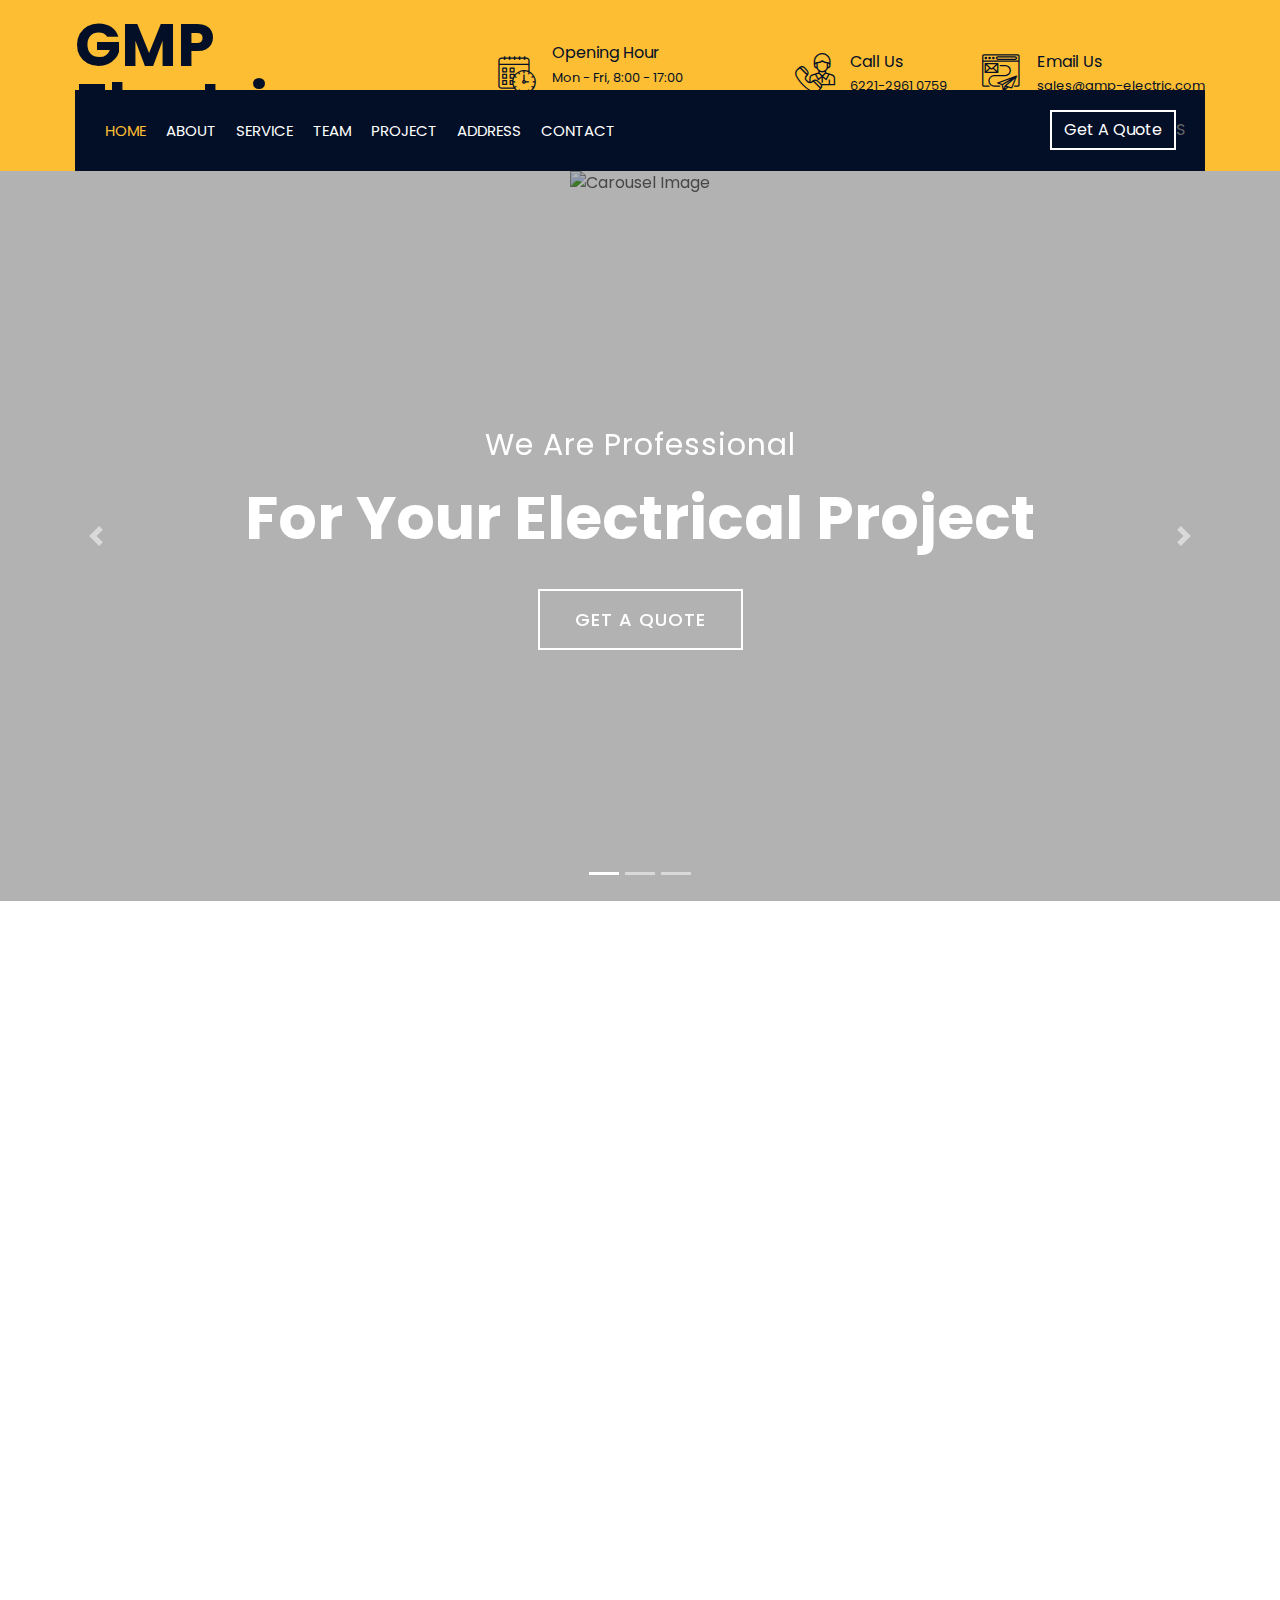
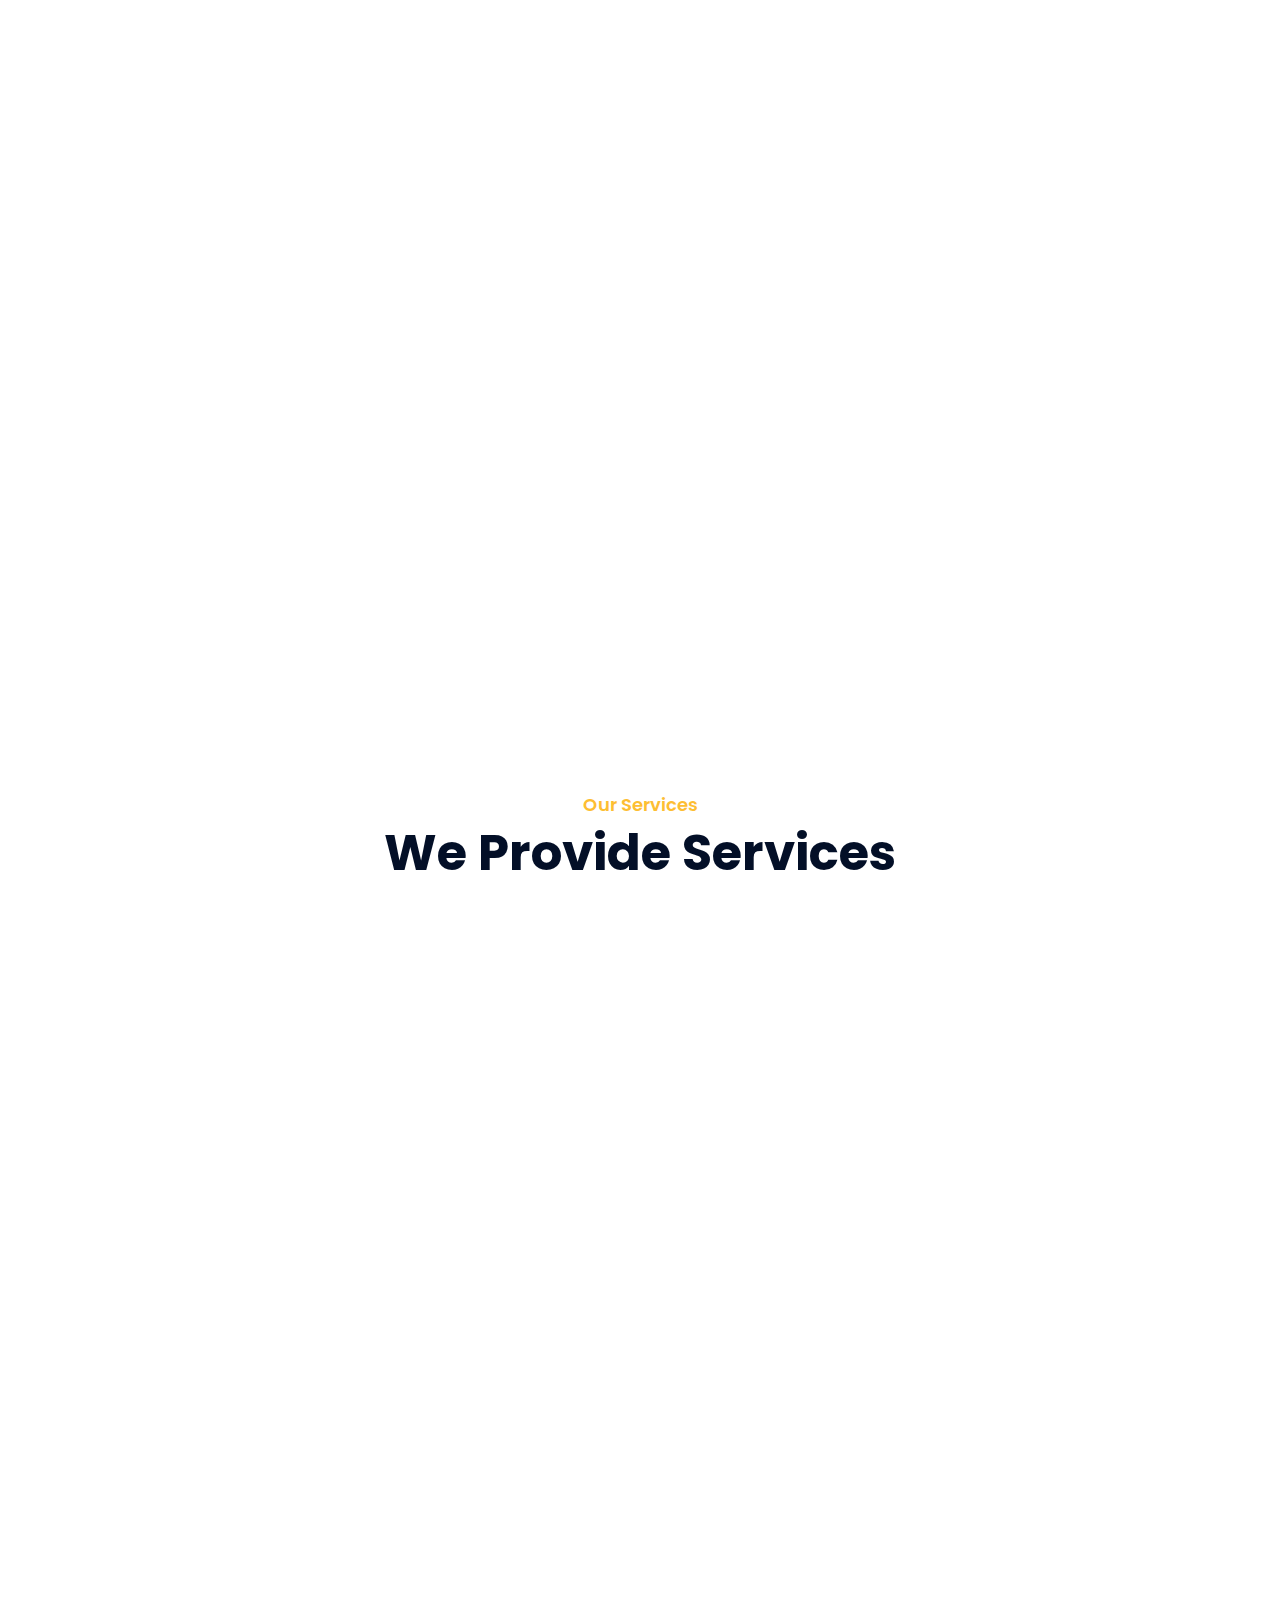
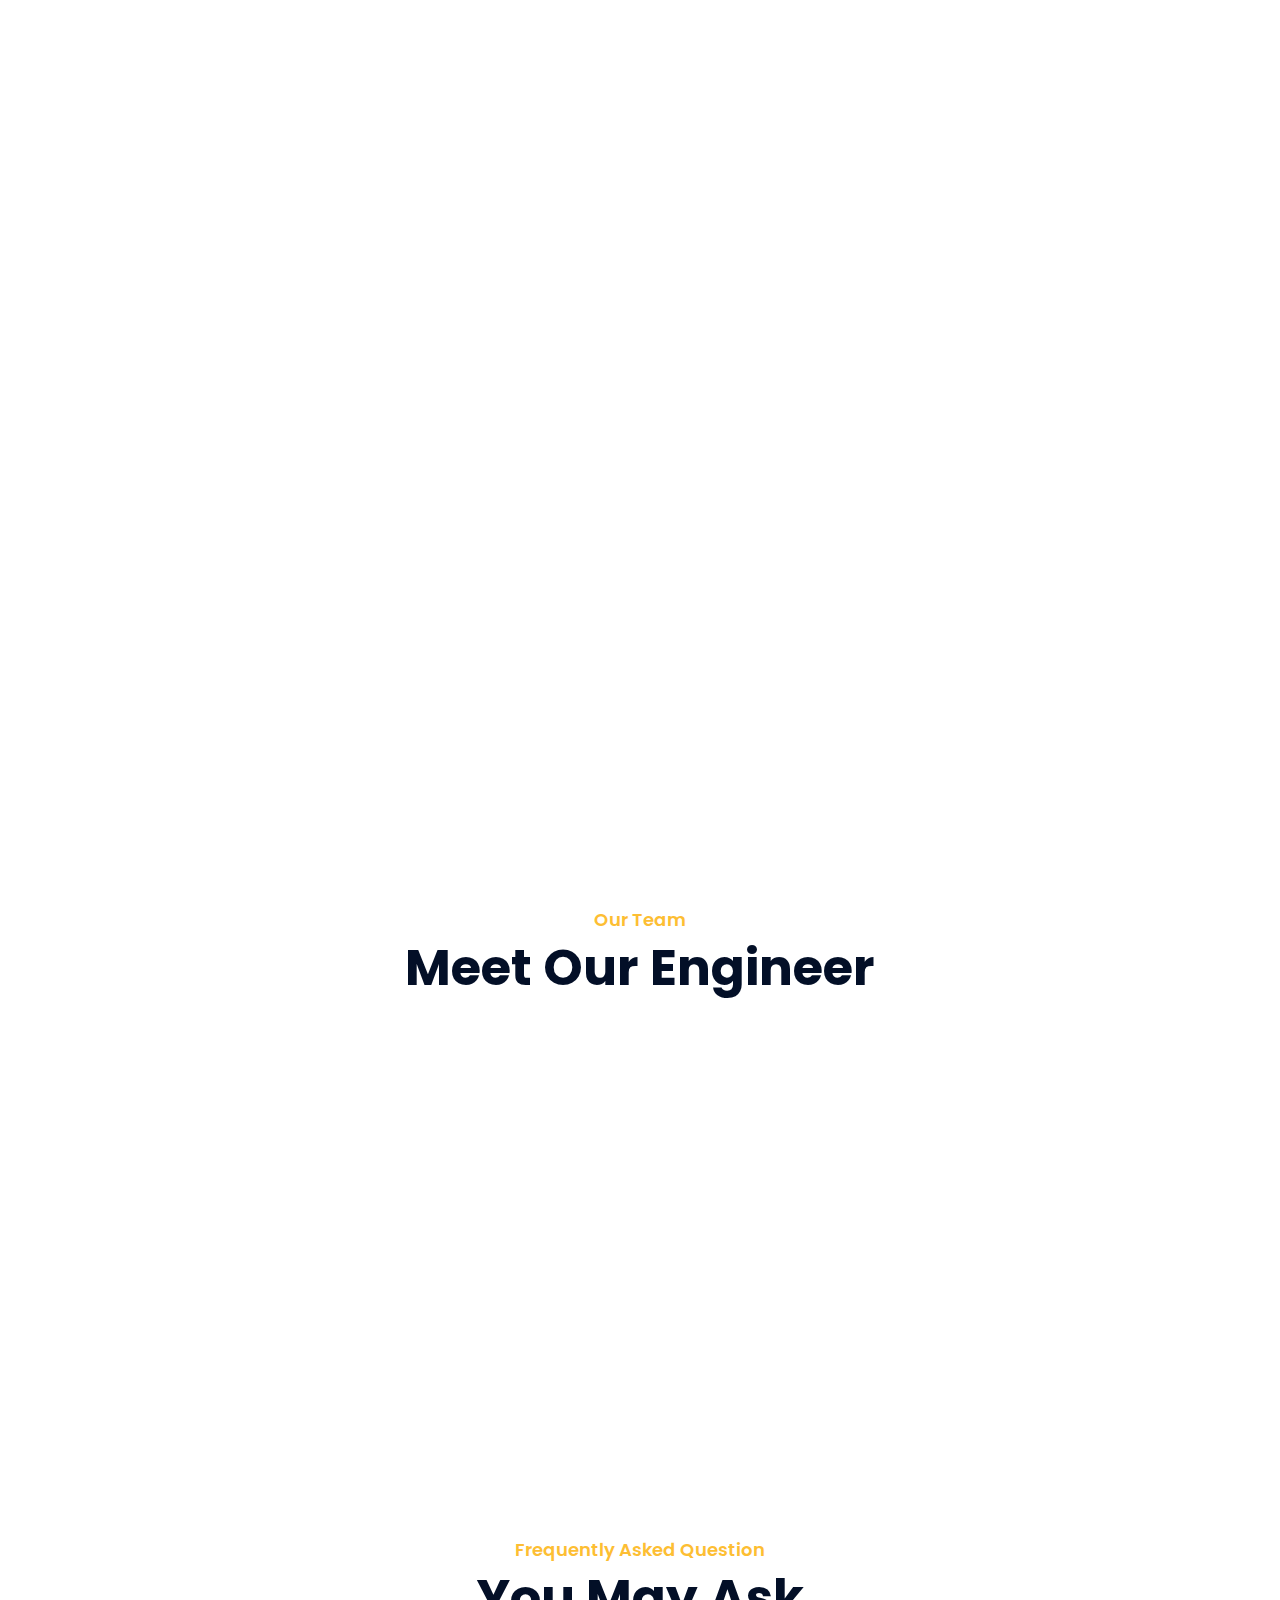
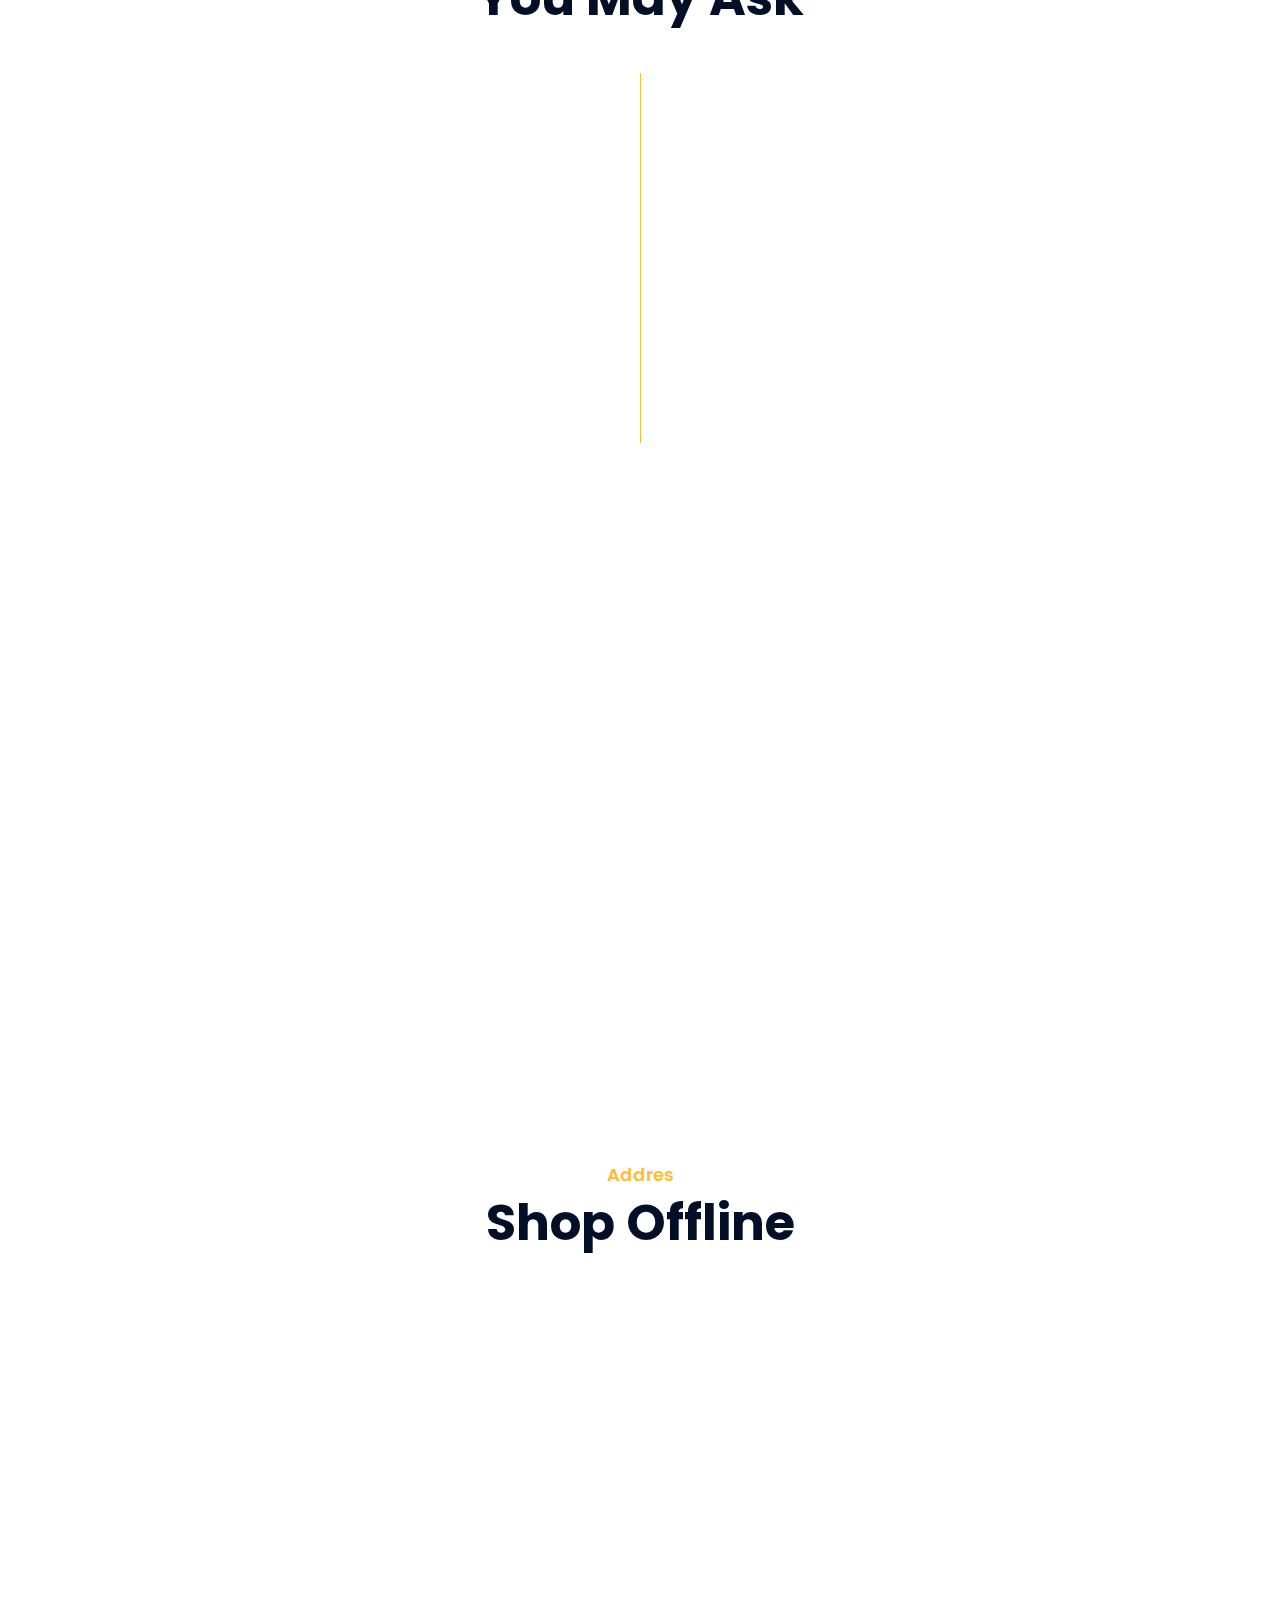
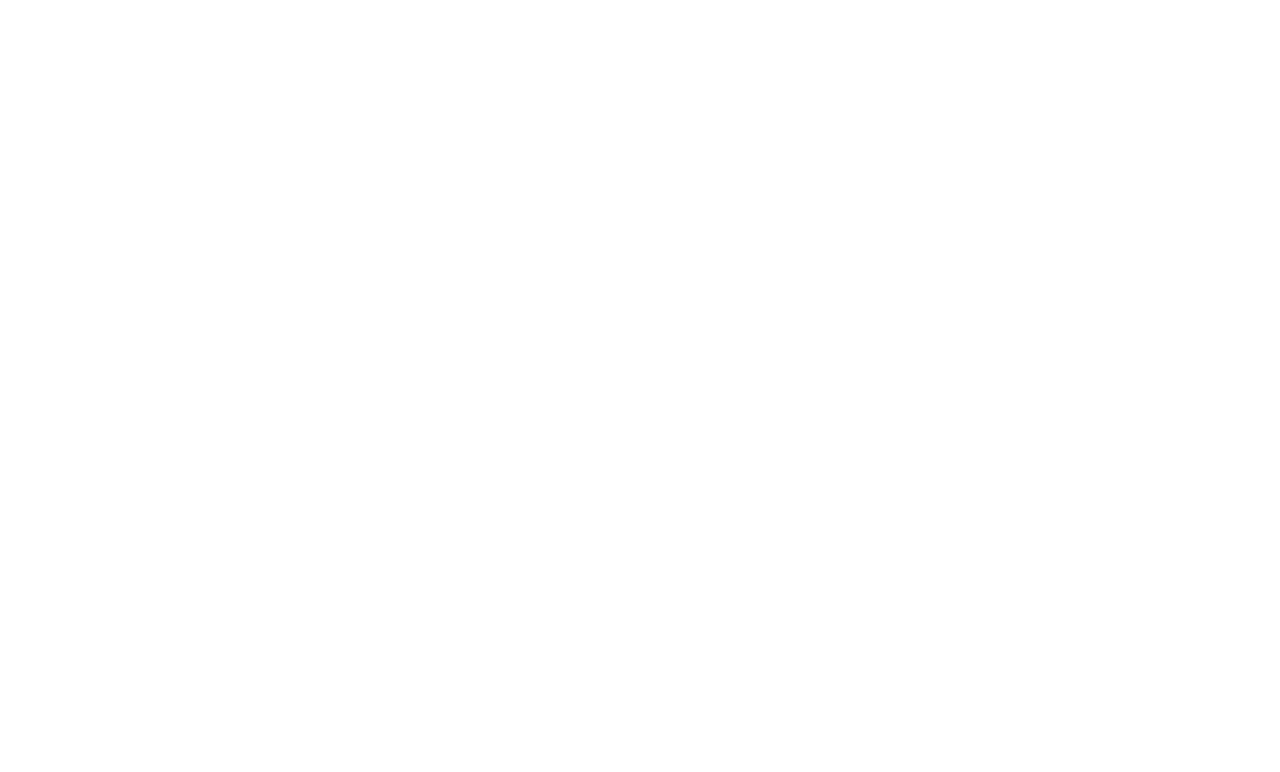
==== index.html @ 28e9c389 "first commit" ====
<!DOCTYPE html>
<html lang="en">
    <head>
        <meta charset="utf-8">
        <title>GMP Electric</title>
        <meta content="width=device-width, initial-scale=1.0" name="viewport">
        <meta content="Construction Company Website Template" name="keywords">
        <meta content="Construction Company Website Template" name="description">

        <!-- Favicon -->
        <link href="img/favicon.ico" rel="icon">

        <!-- Google Font -->
        <link href="https://fonts.googleapis.com/css2?family=Poppins:wght@100;200;300;400;500;600;700;800;900&display=swap" rel="stylesheet">

        <!-- CSS Libraries -->
        <link href="https://stackpath.bootstrapcdn.com/bootstrap/4.4.1/css/bootstrap.min.css" rel="stylesheet">
        <link href="https://cdnjs.cloudflare.com/ajax/libs/font-awesome/5.10.0/css/all.min.css" rel="stylesheet">
        <link href="lib/flaticon/font/flaticon.css" rel="stylesheet"> 
        <link href="lib/animate/animate.min.css" rel="stylesheet">
        <link href="lib/owlcarousel/assets/owl.carousel.min.css" rel="stylesheet">
        <link href="lib/lightbox/css/lightbox.min.css" rel="stylesheet">
        <link href="lib/slick/slick.css" rel="stylesheet">
        <link href="lib/slick/slick-theme.css" rel="stylesheet">

        <!-- Template Stylesheet -->
        <link href="css/style.css" rel="stylesheet">
    </head>

    <body>
        <div class="wrapper">
            <!-- Top Bar Start -->
            <div class="top-bar">
                <div class="container-fluid">
                    <div class="row align-items-center">
                        <div class="col-lg-4 col-md-12">
                            <div class="logo">
                                <a href="index.html">
                                    <h1>GMP Electric</h1>
                                    <!-- <img src="img/logo.jpg" alt="Logo"> -->
                                </a>
                            </div>
                        </div>
                        <div class="col-lg-8 col-md-7 d-none d-lg-block">
                            <div class="row">
                                <div class="col-4">
                                    <div class="top-bar-item">
                                        <div class="top-bar-icon">
                                            <i class="flaticon-calendar"></i>
                                        </div>
                                        <div class="top-bar-text">
                                            <h3>Opening Hour</h3>
                                            <p>Mon - Fri, 8:00 - 17:00</p>
                                            <p>Saturday, 8:00 - 14:00</p>
                                        </div>
                                    </div>
                                </div>
                                <div class="col-4">
                                    <div class="top-bar-item">
                                        <div class="top-bar-icon">
                                            <i class="flaticon-call"></i>
                                        </div>
                                        <div class="top-bar-text">
                                            <h3>Call Us</h3>
                                            <p>6221-2961 0759</p>
                                        </div>
                                    </div>
                                </div>
                                <div class="col-4">
                                    <div class="top-bar-item">
                                        <div class="top-bar-icon">
                                            <i class="flaticon-send-mail"></i>
                                        </div>
                                        <div class="top-bar-text">
                                            <h3>Email Us</h3>
                                            <p>sales@gmp-electric.com</p>
                                        </div>
                                    </div>
                                </div>
                            </div>
                        </div>
                    </div>
                </div>
            </div>
            <!-- Top Bar End -->

            <!-- Nav Bar Start -->
            <div class="nav-bar">
                <div class="container-fluid">
                    <nav class="navbar navbar-expand-lg bg-dark navbar-dark">
                        <a href="#" class="navbar-brand">MENU</a>
                        <button type="button" class="navbar-toggler" data-toggle="collapse" data-target="#navbarCollapse">
                            <span class="navbar-toggler-icon"></span>
                        </button>

                        <div class="collapse navbar-collapse justify-content-between" id="navbarCollapse">
                            <div class="navbar-nav mr-auto">
                                <a href="index.html" class="nav-item nav-link active">Home</a>
                                <a href="#about" class="nav-item nav-link">About</a>
                                <a href="#service" class="nav-item nav-link">Service</a>
                                <a href="#team" class="nav-item nav-link">Team</a>
                                <a href="#portfolio" class="nav-item nav-link">Project</a>
                                <a href="#addres" class="nav-item nav-link">Address</a>
                                <a href="#contact" class="nav-item nav-link">Contact</a>
                            </div>
                            <div class="ml-auto">
                                <a class="btn" href="#">Get A Quote</a>
                            </div>
                        </div>S
                    </nav>
                </div>
            </div>
            <!-- Nav Bar End -->


            <!-- Carousel Start -->
            <div id="carousel" class="carousel slide" data-ride="carousel">
                <ol class="carousel-indicators">
                    <li data-target="#carousel" data-slide-to="0" class="active"></li>
                    <li data-target="#carousel" data-slide-to="1"></li>
                    <li data-target="#carousel" data-slide-to="2"></li>
                </ol>
                <div class="carousel-inner">
                    <div class="carousel-item active">
                        <img src="https://www.iimtindia.net/Blog/wp-content/uploads/2021/05/Top-skills-of-a-sucessful-field-engineer-1.jpg" alt="Carousel Image">
                        <div class="carousel-caption">
                            <p class="animated fadeInRight">We Are Professional</p>
                            <h1 class="animated fadeInLeft">For Your Electrical Project</h1>
                            <a class="btn animated fadeInUp" href="https://bit.ly/3roBk8y">Get A Quote</a>
                        </div>
                    </div>

                    <div class="carousel-item">
                        <img src="https://www.prsjobs.com/rails/active_storage/blobs/eyJfcmFpbHMiOnsibWVzc2FnZSI6IkJBaHBBMkxCQWc9PSIsImV4cCI6bnVsbCwicHVyIjoiYmxvYl9pZCJ9fQ==--d63d14b470e31f19c8256f82bc6c513362988da8/eng.jpg" alt="Carousel Image">
                        <div class="carousel-caption">
                            <p class="animated fadeInRight">Professional Builder</p>
                            <h1 class="animated fadeInLeft">A Trusted Business Partner Since 2001</h1>
                            <a class="btn animated fadeInUp" href="https://bit.ly/3roBk8y">Get A Quote</a>
                        </div>
                    </div>

                    <div class="carousel-item">
                        <img src="https://jagad.id/wp-content/uploads/2020/11/Service-Panel-Listrik.jpeg" alt="Carousel Image">
                        <div class="carousel-caption">
                            <p class="animated fadeInRight">We Are Trusted</p>
                            <h1 class="animated fadeInLeft">For Your Electrical Project</h1>
                            <a class="btn animated fadeInUp" href="https://bit.ly/3roBk8y">Get A Quote</a>
                        </div>
                    </div>
                </div>

                <a class="carousel-control-prev" href="#carousel" role="button" data-slide="prev">
                    <span class="carousel-control-prev-icon" aria-hidden="true"></span>
                    <span class="sr-only">Previous</span>
                </a>
                <a class="carousel-control-next" href="#carousel" role="button" data-slide="next">
                    <span class="carousel-control-next-icon" aria-hidden="true"></span>
                    <span class="sr-only">Next</span>
                </a>
            </div>
            <!-- Carousel End -->


            <!-- Feature Start-->
            <div class="feature wow fadeInUp" data-wow-delay="0.1s">
                <div class="container-fluid">
                    <div class="row align-items-center">
                        <div class="col-lg-4 col-md-12">
                            <div class="feature-item">
                                <div class="feature-icon">
                                    <i class="flaticon-worker"></i>
                                </div>
                                <div class="feature-text">
                                    <h3>Expert Worker</h3>
                                    <p>Lorem ipsum dolor sit amet elit. Phasus nec pretim ornare velit non</p>
                                </div>
                            </div>
                        </div>
                        <div class="col-lg-4 col-md-12">
                            <div class="feature-item">
                                <div class="feature-icon">
                                    <i class="flaticon-building"></i>
                                </div>
                                <div class="feature-text">
                                    <h3>Quality Work</h3>
                                    <p>Quality work is the service/task one completes successfully within the estimated time, </p>
                                </div>
                            </div>
                        </div>
                        <div class="col-lg-4 col-md-12">
                            <div class="feature-item">
                                <div class="feature-icon">
                                    <i class="flaticon-call"></i>
                                </div>
                                <div class="feature-text">
                                    <h3>24/7 Support</h3>
                                    <p>24/7 support means customers can get help and find answers to questions as soon as they come up—24/7 and in real-time.</p>
                                </div>
                            </div>
                        </div>
                    </div>
                </div>
            </div>
            <!-- Feature End-->


            <!-- About Start -->
            <div class="about wow fadeInUp" data-wow-delay="0.1s" id="about">
                <div class="container">
                    <div class="row align-items-center">
                        <div class="col-lg-5 col-md-6">
                            <br><br>
                            <div class="about-img">
                                <img src="img/about.jpg" alt="Image">
                            </div>
                        </div>
                        <div class="col-lg-7 col-md-6">
                            <div class="section-header text-left">
                                <p>Welcome to GMP Electric</p>
                                <h2>21 Years Experience</h2>
                            </div>
                            <div class="about-text">
                                <p>
                                    PT Global Multiparts was formally set up as a Private company under the Indonesian Law on 19th September 2007. Formerly, 
                                    The company was known as Jababeka Elektrik a Pioneer in industrial Electrical and automation Supplier in Cikarang. 
                                <p>It was formed accommodate the rapid growing of our corporate customers, 
                                    while Jababeka Elektrik remain its existence to serve in retail Business.</p>
                                
                                <a class="btn" href="">Learn More</a>&nbsp<a class="btn" href="https://drive.google.com/file/d/1lYkPtadke60CgSMTHGoZmh7MObOpeyig/view?usp=sharing">Download</a>
                            </div>
                        </div>
                    </div>
                </div>
            </div>
            <!-- About End -->


            <!-- Fact Start -->
            <div class="fact">
                <div class="container-fluid">
                    <div class="row counters">
                        <div class="col-md-6 fact-left wow slideInLeft">
                            <div class="row">
                                <div class="col-6">
                                    <div class="fact-icon">
                                        <i class="flaticon-worker"></i>
                                    </div>
                                    <div class="fact-text">
                                        <h2 data-toggle="counter-up">804</h2>
                                        <p>Expert Workers</p>
                                    </div>
                                </div>
                                <div class="col-6">
                                    <div class="fact-icon">
                                        <i class="flaticon-building"></i>
                                    </div>
                                    <div class="fact-text">
                                        <h2 data-toggle="counter-up">1020</h2>
                                        <p>Happy Clients</p>
                                    </div>
                                </div>
                            </div>
                        </div>
                        <div class="col-md-6 fact-right wow slideInRight">
                            <div class="row">
                                <div class="col-6">
                                    <div class="fact-icon">
                                        <i class="flaticon-address"></i>
                                    </div>
                                    <div class="fact-text">
                                        <h2 data-toggle="counter-up">1106</h2>
                                        <p>Completed Projects</p>
                                    </div>
                                </div>
                                <div class="col-6">
                                    <div class="fact-icon">
                                        <i class="flaticon-crane"></i>
                                    </div>
                                    <div class="fact-text">
                                        <h2 data-toggle="counter-up">1109</h2>
                                        <p>Running Projects</p>
                                    </div>
                                </div>
                            </div>
                        </div>
                    </div>
                </div>
            </div>
            <!-- Fact End -->


            <!-- Service Start -->
            <div class="service" id="service">
                <div class="container">
                    <div class="section-header text-center">
                        <br><br>
                        <p>Our Services</p>
                        <h2>We Provide Services</h2>
                    </div>
                    <div class="row">
                        <div class="col-lg-4 col-md-6 wow fadeInUp" data-wow-delay="0.1s">
                            <div class="service-item">
                                <div class="service-img">
                                    <img src="img/service-1.jpg" alt="Image">
                                    <div class="service-overlay">
                                        <p>
                                            IEC’s shop technicians are factory trained and certified by major manufacturers to perform complete electrical/mechanical repairs and modifications on any AC/DC motor, power transmission, pump, blower, hoist, servo, and specialized OEM apparatus.
                                        </p>
                                    </div>
                                </div>
                                <div class="service-text">
                                    <h3>Motor Shop</h3>
                                    <a class="btn" href="img/service-1.jpg" data-lightbox="service">+</a>
                                </div>
                            </div>
                        </div>
                        <div class="col-lg-4 col-md-6 wow fadeInUp" data-wow-delay="0.2s">
                            <div class="service-item">
                                <div class="service-img">
                                    <img src="img/service-2.jpg" alt="Image">
                                    <div class="service-overlay">
                                        <p>
                                            Whether it’s a new construction, renovation or expansion project. IEC’s team of highly trained,
                                             certified electrical contracting personnel can design, build and complete your project to your specification and on schedule.  </p>
                                    </div>
                                </div>
                                <div class="service-text">
                                    <h3>Electrical Contracting</h3>
                                    <a class="btn" href="img/service-2.jpg" data-lightbox="service">+</a>
                                </div>
                            </div>
                        </div>
                        <div class="col-lg-4 col-md-6 wow fadeInUp" data-wow-delay="0.3s">
                            <div class="service-item">
                                <div class="service-img">
                                    <img src="img/service-3.jpg" alt="Image">
                                    <div class="service-overlay">
                                        <p>
                                            Generators, engines, welder/plasma, RV generators, battery chargers and preventative maintenance. 
                                            IEC’s factory certified technicians will make sure your equipment is operating to factory specifications.
                                        </p>
                                    </div>
                                </div>
                                <div class="service-text">
                                    <h3>Welder Generator Services</h3>
                                    <a class="btn" href="img/service-3.jpg" data-lightbox="service">+</a>
                                </div>
                            </div>
                        </div>
                        <div class="col-lg-4 col-md-6 wow fadeInUp" data-wow-delay="0.4s">
                            <div class="service-item">
                                <div class="service-img">
                                    <img src="img/service-4.jpg" alt="Image">
                                    <div class="service-overlay">
                                        <p>
                                            When your line is down or equipment needs troubleshooting our certified technicians are on call 24 hours a day, 7 days a week to help get your business running again as quickly as possible.   </p>
                                    </div>
                                </div>
                                <div class="service-text" id="portfolio">
                                    <h3>Industrial Field Services</h3>
                                    <a class="btn" href="img/service-4.jpg" data-lightbox="service">+</a>
                                </div>
                            </div>
                        </div>
                        <div class="col-lg-4 col-md-6 wow fadeInUp" data-wow-delay="0.5s">
                            <div class="service-item">
                                <div class="service-img">
                                    <img src="img/service-5.jpg" alt="Image">
                                    <div class="service-overlay">
                                        <p>
                                            We’re proud to offer every electrical service needed to keep your industrial facilities and manufacturing plants running at maximum efficiency. At Industrial Electrical Company, our experts have experience with the following industries and equipment:
                                        </p>
                                    </div>
                                </div>
                                <div class="service-text">
                                    <h3>Fixing & Support</h3>
                                    <a class="btn" href="img/service-5.jpg" data-lightbox="service">+</a>
                                </div>
                            </div>
                        </div>
                        <div class="col-lg-4 col-md-6 wow fadeInUp" data-wow-delay="0.6s">
                            <div class="service-item">
                                <div class="service-img">
                                    <img src="img/service-6.jpg" alt="Image">
                                    <div class="service-overlay">
                                        <p>
                                            We’re proud to offer every electrical service needed to keep your industrial facilities and manufacturing plants running at maximum efficiency. At Industrial Electrical Company, our experts have experience with the following industries and equipment:
                                        </p>
                                    </div>
                                </div>
                                <div class="service-text">
                                    <h3>Industrial Training</h3>
                                    <a class="btn" href="img/service-6.jpg" data-lightbox="service">+</a>
                                </div>
                            </div>
                        </div>
                    </div>
                </div>
            </div>
            <!-- Service End -->


            <!-- Video Start -->
            <div class="video wow fadeIn" data-wow-delay="0.1s">
                <div class="container">
                    <button type="button" class="btn-play" data-toggle="modal" data-src="https://www.youtube.com/embed/RhtAoQL2NcY" data-target="#videoModal">
                        <span></span>
                    </button>
                </div>
            </div>
            
            <div class="modal fade" id="videoModal" tabindex="-1" role="dialog" aria-labelledby="exampleModalLabel" aria-hidden="true">
                <div class="modal-dialog" role="document">
                    <div class="modal-content">
                        <div class="modal-body">
                            <button type="button" class="close" data-dismiss="modal" aria-label="Close">
                                <span aria-hidden="true">&times;</span>
                            </button>        
                            <!-- 16:9 aspect ratio -->
                            <div class="embed-responsive embed-responsive-16by9">
                                <iframe class="embed-responsive-item" src="" id="video"  allowscriptaccess="always" allow="autoplay"></iframe>
                            </div>
                        </div>
                    </div>
                </div>
            </div>
            <!-- Video End -->


            <!-- Team Start -->
            <div class="team" id="team">
                <div class="container">
                    <div class="section-header text-center">
                        <br><br>
                        <p>Our Team</p>
                        <h2>Meet Our Engineer</h2>
                    </div>
                    <div class="row">
                        <div class="col-lg-3 col-md-6 wow fadeInUp" data-wow-delay="0.1s">
                            <div class="team-item">
                                <div class="team-img">
                                    <img src="img/team-1.jpg" alt="Team Image">
                                </div>
                                <div class="team-text">
                                    <h2>Arza Ningrum</h2>
                                    <p>CHIEF ENGINEER</p>
                                </div>
                                <div class="team-social">
                                    <a class="social-tw" href=""><i class="fab fa-twitter"></i></a>
                                    <a class="social-fb" href=""><i class="fab fa-facebook-f"></i></a>
                                    <a class="social-li" href=""><i class="fab fa-linkedin-in"></i></a>
                                    <a class="social-in" href=""><i class="fab fa-instagram"></i></a>
                                </div>
                            </div>
                        </div>
                        <div class="col-lg-3 col-md-6 wow fadeInUp" data-wow-delay="0.2s">
                            <div class="team-item">
                                <div class="team-img">
                                    <img src="img/team-2.jpg" alt="Team Image">
                                </div>
                                <div class="team-text">
                                    <h2>Avion Jiwantara</h2>
                                    <p>PREVENTIVE MAINTENANCE</p>
                                </div>
                                <div class="team-social">
                                    <a class="social-tw" href=""><i class="fab fa-twitter"></i></a>
                                    <a class="social-fb" href=""><i class="fab fa-facebook-f"></i></a>
                                    <a class="social-li" href=""><i class="fab fa-linkedin-in"></i></a>
                                    <a class="social-in" href=""><i class="fab fa-instagram"></i></a>
                                </div>
                            </div>
                        </div>
                        <div class="col-lg-3 col-md-6 wow fadeInUp" data-wow-delay="0.3s">
                            <div class="team-item">
                                <div class="team-img">
                                    <img src="img/team-3.jpg" alt="Team Image">
                                </div>
                                <div class="team-text">
                                    <h2>Rizki</h2>
                                    <p>DESIGNER</p>
                                </div>
                                <div class="team-social">
                                    <a class="social-tw" href=""><i class="fab fa-twitter"></i></a>
                                    <a class="social-fb" href=""><i class="fab fa-facebook-f"></i></a>
                                    <a class="social-li" href=""><i class="fab fa-linkedin-in"></i></a>
                                    <a class="social-in" href=""><i class="fab fa-instagram"></i></a>
                                </div>
                            </div>
                        </div>
                        <div class="col-lg-3 col-md-6 wow fadeInUp" data-wow-delay="0.4s">
                            <div class="team-item">
                                <div class="team-img">
                                    <img src="img/team-4.jpg" alt="Team Image">
                                </div>
                                <div class="team-text">
                                    <h2>Yahya</h2>
                                    <p>CLERICAL</p>
                                </div>
                                <div class="team-social">
                                    <a class="social-tw" href=""><i class="fab fa-twitter"></i></a>
                                    <a class="social-fb" href=""><i class="fab fa-facebook-f"></i></a>
                                    <a class="social-li" href=""><i class="fab fa-linkedin-in"></i></a>
                                    <a class="social-in" href=""><i class="fab fa-instagram"></i></a>
                                </div>
                            </div>
                        </div>
                    </div>
                </div>
            </div>
            <!-- Team End -->
            

            <!-- FAQs Start -->
            <div class="faqs">
                <div class="container">
                    <div class="section-header text-center">
                        <p>Frequently Asked Question</p>
                        <h2>You May Ask</h2>
                    </div>
                    <div class="row">
                        <div class="col-md-6">
                            <div id="accordion-1">
                                <div class="card wow fadeInLeft" data-wow-delay="0.1s">
                                    <div class="card-header">
                                        <a class="card-link collapsed" data-toggle="collapse" href="#collapseOne">
                                            Lorem ipsum dolor sit amet?
                                        </a>
                                    </div>
                                    <div id="collapseOne" class="collapse" data-parent="#accordion-1">
                                        <div class="card-body">
                                            Lorem ipsum dolor sit amet, consectetur adipiscing elit. Phasellus nec pretium mi. Curabitur facilisis ornare velit non.
                                        </div>
                                    </div>
                                </div>
                                <div class="card wow fadeInLeft" data-wow-delay="0.2s">
                                    <div class="card-header">
                                        <a class="card-link collapsed" data-toggle="collapse" href="#collapseTwo">
                                            Lorem ipsum dolor sit amet?
                                        </a>
                                    </div>
                                    <div id="collapseTwo" class="collapse" data-parent="#accordion-1">
                                        <div class="card-body">
                                            Lorem ipsum dolor sit amet, consectetur adipiscing elit. Phasellus nec pretium mi. Curabitur facilisis ornare velit non.
                                        </div>
                                    </div>
                                </div>
                                <div class="card wow fadeInLeft" data-wow-delay="0.3s">
                                    <div class="card-header">
                                        <a class="card-link collapsed" data-toggle="collapse" href="#collapseThree">
                                            Lorem ipsum dolor sit amet?
                                        </a>
                                    </div>
                                    <div id="collapseThree" class="collapse" data-parent="#accordion-1">
                                        <div class="card-body">
                                            Lorem ipsum dolor sit amet, consectetur adipiscing elit. Phasellus nec pretium mi. Curabitur facilisis ornare velit non.
                                        </div>
                                    </div>
                                </div>
                                <div class="card wow fadeInLeft" data-wow-delay="0.4s">
                                    <div class="card-header">
                                        <a class="card-link collapsed" data-toggle="collapse" href="#collapseFour">
                                            Lorem ipsum dolor sit amet?
                                        </a>
                                    </div>
                                    <div id="collapseFour" class="collapse" data-parent="#accordion-1">
                                        <div class="card-body">
                                            Lorem ipsum dolor sit amet, consectetur adipiscing elit. Phasellus nec pretium mi. Curabitur facilisis ornare velit non.
                                        </div>
                                    </div>
                                </div>
                                <div class="card wow fadeInLeft" data-wow-delay="0.5s">
                                    <div class="card-header">
                                        <a class="card-link collapsed" data-toggle="collapse" href="#collapseFive">
                                            Lorem ipsum dolor sit amet?
                                        </a>
                                    </div>
                                    <div id="collapseFive" class="collapse" data-parent="#accordion-1">
                                        <div class="card-body">
                                            Lorem ipsum dolor sit amet, consectetur adipiscing elit. Phasellus nec pretium mi. Curabitur facilisis ornare velit non.
                                        </div>
                                    </div>
                                </div>
                            </div>
                        </div>
                        <div class="col-md-6">
                            <div id="accordion-2">
                                <div class="card wow fadeInRight" data-wow-delay="0.1s">
                                    <div class="card-header">
                                        <a class="card-link collapsed" data-toggle="collapse" href="#collapseSix">
                                            Lorem ipsum dolor sit amet?
                                        </a>
                                    </div>
                                    <div id="collapseSix" class="collapse" data-parent="#accordion-2">
                                        <div class="card-body">
                                            Lorem ipsum dolor sit amet, consectetur adipiscing elit. Phasellus nec pretium mi. Curabitur facilisis ornare velit non.
                                        </div>
                                    </div>
                                </div>
                                <div class="card wow fadeInRight" data-wow-delay="0.2s">
                                    <div class="card-header">
                                        <a class="card-link collapsed" data-toggle="collapse" href="#collapseSeven">
                                            Lorem ipsum dolor sit amet?
                                        </a>
                                    </div>
                                    <div id="collapseSeven" class="collapse" data-parent="#accordion-2">
                                        <div class="card-body">
                                            Lorem ipsum dolor sit amet, consectetur adipiscing elit. Phasellus nec pretium mi. Curabitur facilisis ornare velit non.
                                        </div>
                                    </div>
                                </div>
                                <div class="card wow fadeInRight" data-wow-delay="0.3s">
                                    <div class="card-header">
                                        <a class="card-link collapsed" data-toggle="collapse" href="#collapseEight">
                                            Lorem ipsum dolor sit amet?
                                        </a>
                                    </div>
                                    <div id="collapseEight" class="collapse" data-parent="#accordion-2">
                                        <div class="card-body">
                                            Lorem ipsum dolor sit amet, consectetur adipiscing elit. Phasellus nec pretium mi. Curabitur facilisis ornare velit non.
                                        </div>
                                    </div>
                                </div>
                                <div class="card wow fadeInRight" data-wow-delay="0.4s">
                                    <div class="card-header">
                                        <a class="card-link collapsed" data-toggle="collapse" href="#collapseNine">
                                            Lorem ipsum dolor sit amet?
                                        </a>
                                    </div>
                                    <div id="collapseNine" class="collapse" data-parent="#accordion-2">
                                        <div class="card-body">
                                            Lorem ipsum dolor sit amet, consectetur adipiscing elit. Phasellus nec pretium mi. Curabitur facilisis ornare velit non.
                                        </div>
                                    </div>
                                </div>
                                <div class="card wow fadeInRight" data-wow-delay="0.5s">
                                    <div class="card-header">
                                        <a class="card-link collapsed" data-toggle="collapse" href="#collapseTen">
                                            Lorem ipsum dolor sit amet?
                                        </a>
                                    </div>
                                    <div id="collapseTen" class="collapse" data-parent="#accordion-2">
                                        <div class="card-body">
                                            Lorem ipsum dolor sit amet, consectetur adipiscing elit. Phasellus nec pretium mi. Curabitur facilisis ornare velit non.
                                        </div>
                                    </div>
                                </div>
                            </div>
                        </div>
                    </div>
                </div>
            </div>
            <!-- FAQs End -->


            <!-- Testimonial Start -->
            <div class="testimonial wow fadeIn" data-wow-delay="0.1s">
                <div class="container">
                    <div class="row">
                        <div class="col-12">
                            <div class="testimonial-slider-nav">
                                <div class="slider-nav"><img src="img/testimonial-1.jpg" alt="Testimonial"></div>
                                <div class="slider-nav"><img src="img/testimonial-2.jpg" alt="Testimonial"></div>
                                <div class="slider-nav"><img src="img/testimonial-3.jpg" alt="Testimonial"></div>
                                <div class="slider-nav"><img src="img/testimonial-4.jpg" alt="Testimonial"></div>
                                <div class="slider-nav"><img src="img/testimonial-1.jpg" alt="Testimonial"></div>
                                <div class="slider-nav"><img src="img/testimonial-2.jpg" alt="Testimonial"></div>
                                <div class="slider-nav"><img src="img/testimonial-3.jpg" alt="Testimonial"></div>
                                <div class="slider-nav"><img src="img/testimonial-4.jpg" alt="Testimonial"></div>
                            </div>
                        </div>
                    </div>
                    <div class="row">
                        <div class="col-12">
                            <div class="testimonial-slider">
                                <div class="slider-item">
                                    <h3>Andre Maulana</h3>
                                    <h4>Purchasing</h4>
                                    <p>Terimakasih, penjualnya ramah banget, produknya juga 100% Ori, dan yang lebih krennya di GMP Electric ada hadiah vochernya</p>
                                </div>
                                <div class="slider-item">
                                    <h3>Anton</h3>
                                    <h4>Enggenering</h4>
                                    <p>Lorem ipsum dolor sit amet, consectetur adipiscing elit. Phasellus nec pretium mi. Curabitur facilisis ornare velit non vulputate. Aliquam metus tortor, auctor id gravida condimentum, viverra quis sem. Curabitur non nisl nec nisi scelerisque maximus.</p>
                                </div>
                                <div class="slider-item">
                                    <h3>kurnia Ilham</h3>
                                    <h4>Staaf Enggenering</h4>
                                    <p>Lorem ipsum dolor sit amet, consectetur adipiscing elit. Phasellus nec pretium mi. Curabitur facilisis ornare velit non vulputate. Aliquam metus tortor, auctor id gravida condimentum, viverra quis sem. Curabitur non nisl nec nisi scelerisque maximus.</p>
                                </div>
                                <div class="slider-item">
                                    <h3>Fiqri maulana</h3>
                                    <h4>Purchasing</h4>
                                    <p>Lorem ipsum dolor sit amet, consectetur adipiscing elit. Phasellus nec pretium mi. Curabitur facilisis ornare velit non vulputate. Aliquam metus tortor, auctor id gravida condimentum, viverra quis sem. Curabitur non nisl nec nisi scelerisque maximus.</p>
                                </div>
                                <div class="slider-item">
                                    <h3>Ikhsan</h3>
                                    <h4>Delivery</h4>
                                    <p>Lorem ipsum dolor sit amet, consectetur adipiscing elit. Phasellus nec pretium mi. Curabitur facilisis ornare velit non vulputate. Aliquam metus tortor, auctor id gravida condimentum, viverra quis sem. Curabitur non nisl nec nisi scelerisque maximus.</p>
                                </div>
                                <div class="slider-item">
                                    <h3>Customer Name</h3>
                                    <h4>profession</h4>
                                    <p>Lorem ipsum dolor sit amet, consectetur adipiscing elit. Phasellus nec pretium mi. Curabitur facilisis ornare velit non vulputate. Aliquam metus tortor, auctor id gravida condimentum, viverra quis sem. Curabitur non nisl nec nisi scelerisque maximus.</p>
                                </div>
                                <div class="slider-item">
                                    <h3>Customer Name</h3>
                                    <h4>profession</h4>
                                    <p>Lorem ipsum dolor sit amet, consectetur adipiscing elit. Phasellus nec pretium mi. Curabitur facilisis ornare velit non vulputate. Aliquam metus tortor, auctor id gravida condimentum, viverra quis sem. Curabitur non nisl nec nisi scelerisque maximus.</p>
                                </div>
                                <div class="slider-item">
                                    <h3>Customer Name</h3>
                                    <h4>profession</h4>
                                    <p>Lorem ipsum dolor sit amet, consectetur adipiscing elit. Phasellus nec pretium mi. Curabitur facilisis ornare velit non vulputate. Aliquam metus tortor, auctor id gravida condimentum, viverra quis sem. Curabitur non nisl nec nisi scelerisque maximus.</p>
                                </div>
                            </div>
                        </div>
                    </div>
                </div>
            </div>
            <!-- Testimonial End -->


            <!-- Blog Start -->
            <div class="blog">
                <div class="container">
                    <div class="section-header text-center" id="addres">
                        <p>Addres</p>
                        <h2>Shop Offline</h2>
                    </div>
                    <div class="row">
                        <div class="col-lg-4 col-md-6 wow fadeInUp" data-wow-delay="0.2s">
                            <div class="blog-item">
                                <div class="blog-img">
                                    <img src="img/blog-1.jpg" alt="Image">
                                </div>
                                <div class="blog-title">
                                    <h3>Jababeka-Cikarang</h3>
                                    <a class="btn" href="https://goo.gl/maps/j5qBr9KwvLWhHuGr8">+</a>
                                </div>
                                <div class="blog-meta"> 
                                    <p<i class="fab fa-whatsapp"></i><a href="https://wa.me/08111918229?text=hallo%2C%0ASaya%20mau%20minta%20penawaran%20barang%2C%20bisa%3F">&nbsp08111918229</a></p>
                                    <p><i class="fab fa-whatsapp"></i><a href="https://wa.me/081347560211?text=hallo%2C%0ASaya%20mau%20minta%20penawaran%20barang%2C%20bisa%3F">081347560211</a></p>
                                </div>
                                <div class="blog-text">
                                    <p>
                                     
                                    Jl. Industri Jababeka
                                    Ruko Harco teknik Blok G No 7-8
                                    Kawsan Industri Jababeka Thp i
                                    Bekasi Jawa Barat Indonesia
                                    </p>
                                </div>
                            </div>
                        </div>
                        <div class="col-lg-4 col-md-6 wow fadeInUp">
                            <div class="blog-item">
                                <div class="blog-img">
                                    <img src="img/blog-2.jpg" alt="Image">
                                </div>
                                <div class="blog-title">
                                    <h3>Lippo-Cikarang</h3>
                                    <a class="btn" href="https://g.page/gmp-electric?share">+</a>
                                </div>
                                <div class="blog-meta">
                                    <p<i class="fab fa-whatsapp"></i><a href="https://wa.me/087779090747?text=hallo%2C%0ASaya%20mau%20minta%20penawaran%20barang%2C%20bisa%3F">&nbsp0877790907479</a></p>
                                    <p><i class="fab fa-whatsapp"></i><a href="https://wa.me/081237417949?text=hallo%2C%0ASaya%20mau%20minta%20penawaran%20barang%2C%20bisa%3F">081237417949</a></p>
                                </div>
                                <div class="blog-text">
                                    <p>
                                        JL. Sriwijaya
                                        Ruko Picadilly Square Blok B/1
                                        Cibatu, Cikarang Selatan,Kabupaten Bekasi, Jawa Barat 17550, Indonesia
                                     </p>
                                </div>
                            </div>
                        </div>
                        <div class="col-lg-4 col-md-6 wow fadeInUp" data-wow-delay="0.2s">
                            <div class="blog-item">
                                <div class="blog-img">
                                    <img src="img/blog-3.jpg" alt="Image">
                                </div>
                                <div class="blog-title">
                                    <h3>LTC-Glodok</h3>
                                    <a class="btn" href="https://goo.gl/maps/khmGe3JKH7zNU8899">+</a>
                                </div>
                                <div class="blog-meta">
                                    <p<i class="fab fa-whatsapp"></i><a href="https://wa.me/08119278229?text=hallo%2C%0ASaya%20mau%20minta%20penawaran%20barang%2C%20bisa%3F">&nbsp08119278229</a></p>
                                </div>
                                <div class="blog-text">
                                    <p>
                                        Jl. Hayam Wuruk Jakarta Barat
                                        Lindeteves Trade Center Lt.2
                                        Blok A2 No 21
                                        DKI Jawa Barat Indoneisa
                                        <br><br>  
                                    </p>
                                </div>
                            </div>
                        </div>
                    </div>
                </div>
            </div>
            <!-- Blog End -->


            <!-- Footer Start -->
            <div class="footer wow fadeIn" data-wow-delay="0.3s" id="contact">
                <div class="container">
                    <div class="row">
                        <div class="col-md-6 col-lg-3">
                            <div class="footer-contact">
                                <h2>Office Contact</h2>
                                <p><i class="fa fa-map-marker-alt"></i>Cikarang</p>
                                <p><i class="fa fa-phone-alt"></i>6221-2961 0759
                                 </p>
                                <p><i class="fa fa-envelope"></i>sales@gmp-electric.com</p>
                                <div class="footer-social">
                                    
                                    <a href="https://web.facebook.com/gmplipo"><i class="fab fa-facebook-f"></i></a>
                                    <a href="https://www.youtube.com/channel/UC-58PyI54i6I555m2kYviMg"><i class="fab fa-youtube"></i></a>
                                    <a href="https://www.instagram.com/gmp_elektrik/"><i class="fab fa-instagram"></i></a>
                                    <a href=""><i class="fab fa-linkedin-in"></i></a>
                                    <a href=""><i class="fab fa-twitter"></i></a>
                                </div>
                            </div>
                        </div>
                        <div class="col-md-6 col-lg-3">
                            <div class="footer-link">
                                <h2>Services Areas</h2>
                                <a href="">Electrical Contracting</a>
                                <a href="">Industrial Field Services</a>
                                <a href="">Fixing & Support</a>
                                <a href="">Industrial Training</a>
                                <a href="">Career</a>
                            </div>
                        </div>
                        <div class="col-md-6 col-lg-3">
                            <div class="footer-link">
                                <h2>Useful Pages</h2>
                                <a href="">About Us</a>
                                <a href="">Contact Us</a>
                                <a href="">Our Team</a>
                                <a href="">Projects</a>
                                <a href="">Testimonial</a>
                            </div>
                        </div>
                        <div class="col-md-6 col-lg-3">
                            <div class="newsletter">
                                <h2>Newsletter</h2>
                                <p>
                                    Newsletter is an email that contains notifications or the latest updates from the company for each of its customers.
                                </p>
                                <div class="form">
                                    <input class="form-control" placeholder="Email here">
                                    <button class="btn"><a href="https://bit.ly/3roBk8y">Submit</a></button>
                                </div>
                            </div>
                        </div>
                    </div>
                </div>
                <div class="container footer-menu">
                    <div class="f-menu">
                        <a href="">Terms of use</a>
                        <a href="">Privacy policy</a>
                        <a href="">Cookies</a>
                        <a href="">Help</a>
                        <a href="">FQAs</a>
                    </div>
                </div>
                <div class="container copyright">
                    <div class="row">
                        <div class="col-md-6">
                            <p>&copy; <a href="https://www.gmp-electric.com/">GMP Electric</a>, All Right Reserved.</p>
                        </div>
                        <div class="col-md-6">
                            <p>Designed By <a href="https://www.youtube.com/channel/UCtxvrnv_4eLsxDd1sDcfGTg">Fsyah</a> </div>
                    </div>
                </div>
            </div>
            <!-- Footer End -->

            <a href="#" class="back-to-top"><i class="fa fa-chevron-up"></i></a>
        </div>

        <!-- JavaScript Libraries -->
        <script src="https://code.jquery.com/jquery-3.4.1.min.js"></script>
        <script src="https://stackpath.bootstrapcdn.com/bootstrap/4.4.1/js/bootstrap.bundle.min.js"></script>
        <script src="lib/easing/easing.min.js"></script>
        <script src="lib/wow/wow.min.js"></script>
        <script src="lib/owlcarousel/owl.carousel.min.js"></script>
        <script src="lib/isotope/isotope.pkgd.min.js"></script>
        <script src="lib/lightbox/js/lightbox.min.js"></script>
        <script src="lib/waypoints/waypoints.min.js"></script>
        <script src="lib/counterup/counterup.min.js"></script>
        <script src="lib/slick/slick.min.js"></script>

        <!-- Template Javascript -->
        <script src="js/main.js"></script>
    </body>
</html>
---- lib/flaticon/font/flaticon.css ----
/*
  	Flaticon icon font: Flaticon
  	Creation date: 23/08/2020 07:24
  	*/

@font-face {
  font-family: "Flaticon";
  src: url("./Flaticon.eot");
  src: url("./Flaticon.eot?#iefix") format("embedded-opentype"),
       url("./Flaticon.woff2") format("woff2"),
       url("./Flaticon.woff") format("woff"),
       url("./Flaticon.ttf") format("truetype"),
       url("./Flaticon.svg#Flaticon") format("svg");
  font-weight: normal;
  font-style: normal;
}

@media screen and (-webkit-min-device-pixel-ratio:0) {
  @font-face {
    font-family: "Flaticon";
    src: url("./Flaticon.svg#Flaticon") format("svg");
  }
}

[class^="flaticon-"]:before, [class*=" flaticon-"]:before,
[class^="flaticon-"]:after, [class*=" flaticon-"]:after {   
  font-family: Flaticon;
        font-size: 20px;
font-style: normal;
margin-left: 20px;
}

.flaticon-concrete:before { content: "\f100"; }
.flaticon-worker:before { content: "\f101"; }
.flaticon-measure:before { content: "\f102"; }
.flaticon-building:before { content: "\f103"; }
.flaticon-brush:before { content: "\f104"; }
.flaticon-crane:before { content: "\f105"; }
.flaticon-call:before { content: "\f106"; }
.flaticon-calendar:before { content: "\f107"; }
.flaticon-send-mail:before { content: "\f108"; }
.flaticon-address:before { content: "\f109"; }
---- css/style.css ----
/*******************************/
/********* General CSS *********/
/*******************************/
body {
    color: #666666;
    background: #dddddd;
    font-family: 'Poppins', sans-serif;
    font-weight: 400;
}

h1,
h2, 
h3, 
h4,
h5, 
h6 {
    color: #030f27;
}

a {
    color: #666666;
    transition: .3s;
}

a:hover,
a:active,
a:focus {
    color: #fdbe33;
    outline: none;
    text-decoration: none;
}

.btn:focus {
    box-shadow: none;
}

.wrapper {
    position: relative;
    width: 100%;
    max-width: 1366px;
    margin: 0 auto;
    background: #ffffff;
}

.back-to-top {
    position: fixed;
    display: none;
    background: #fdbe33;
    color: #121518;
    width: 44px;
    height: 44px;
    text-align: center;
    line-height: 1;
    font-size: 22px;
    right: 15px;
    bottom: 15px;
    transition: background 0.5s;
    z-index: 9;
}

.back-to-top:hover {
    color: #fdbe33;
    background: #121518;
}

.back-to-top i {
    padding-top: 10px;
}

.btn {
    transition: .3s;
}


/**********************************/
/********** Top Bar CSS ***********/
/**********************************/
.top-bar {
    position: relative;
    height: 90px;
    background: #fdbe33;
}

.top-bar .logo {
    padding: 15px 0;
    text-align: left;
    overflow: hidden;
}

.top-bar .logo h1 {
    margin: 0;
    color: #030f27;
    font-size: 60px;
    line-height: 60px;
    font-weight: 700;
}

.top-bar .logo img {
    max-width: 100%;
    max-height: 60px;
}

.top-bar .top-bar-item {
    display: flex;
    align-items: center;
    justify-content: flex-end;
}

.top-bar .top-bar-icon {
    width: 40px;
    display: flex;
    align-items: center;
    justify-content: center;
}

.top-bar .top-bar-icon [class^="flaticon-"]::before {
    margin: 0;
    color: #030f27;
    font-size: 40px;
}

.top-bar .top-bar-text {
    padding-left: 15px;
}

.top-bar .top-bar-text h3 {
    margin: 0 0 5px 0;
    color: #030f27;
    font-size: 16px;
    font-weight: 400;
}

.top-bar .top-bar-text p {
    margin: 0;
    color: #030f27;
    font-size: 13px;
    font-weight: 400;
}

@media (min-width: 992px) {
    .top-bar {
        padding: 0 60px;
    }
}

@media (max-width: 991.98px) {
    .top-bar .logo {
        text-align: center;
    }
}


/**********************************/
/*********** Nav Bar CSS **********/
/**********************************/
.nav-bar {
    position: relative;
    background: #fdbe33;
    transition: .3s;
}

.nav-bar .container-fluid {
    padding: 0;
}

.nav-bar.nav-sticky {
    position: fixed;
    top: 0;
    width: 100%;
    max-width: 1366px;
    box-shadow: 0 2px 5px rgba(0, 0, 0, .3);
    z-index: 999;
}

.nav-bar .navbar {
    height: 100%;
    background: #030f27 !important;
}

.navbar-dark .navbar-nav .nav-link,
.navbar-dark .navbar-nav .nav-link:focus,
.navbar-dark .navbar-nav .nav-link:hover,
.navbar-dark .navbar-nav .nav-link.active {
    padding: 10px 10px 8px 10px;
    color: #ffffff;
}

.navbar-dark .navbar-nav .nav-link:hover,
.navbar-dark .navbar-nav .nav-link.active {
    color: #fdbe33;
    transition: none;
}

.nav-bar .dropdown-menu {
    margin-top: 0;
    border: 0;
    border-radius: 0;
    background: #f8f9fa;
}

.nav-bar .btn {
    color: #ffffff;
    border: 2px solid #ffffff;
    border-radius: 0;
}

.nav-bar .btn:hover {
    color: #030f27;
    background: #fdbe33;
    border-color: #fdbe33;
}

@media (min-width: 992px) {
    .nav-bar {
        padding: 0 75px;
    }
    
    .nav-bar.nav-sticky {
        padding: 0;
    }
    
    .nav-bar .navbar {
        padding: 20px;
    }
    
    .nav-bar .navbar-brand {
        display: none;
    }
    
    .nav-bar a.nav-link {
        padding: 8px 15px;
        font-size: 15px;
        text-transform: uppercase;
    }
}

@media (max-width: 991.98px) {
    .nav-bar .navbar {
        padding: 15px;
    }
    
    .nav-bar a.nav-link {
        padding: 5px;
    }
    
    .nav-bar .dropdown-menu {
        box-shadow: none;
    }
    
    .nav-bar .btn {
        display: none;
    }
}


/*******************************/
/******** Carousel CSS *********/
/*******************************/
.carousel {
    position: relative;
    width: 100%;
    height: calc(100vh - 170px);
    min-height: 400px;
    margin: 0 auto;
    text-align: center;
    overflow: hidden;
}

.carousel .carousel-inner,
.carousel .carousel-item {
    position: relative;
    width: 100%;
    height: 100%;
}

.carousel .carousel-item img {
    width: 100%;
    height: 100%;
    object-fit: cover;
}

.carousel .carousel-item::after {
    position: absolute;
    content: "";
    width: 100%;
    height: 100%;
    top: 0;
    left: 0;
    background: rgba(0, 0, 0, .3);
    z-index: 1;
}

.carousel .carousel-caption {
    position: absolute;
    top: 0;
    bottom: 0;
    display: flex;
    align-items: center;
    justify-content: center;
    flex-direction: column;
    height: calc(100vh - 170px);
    min-height: 400px;
}

.carousel .carousel-caption p {
    color: #ffffff;
    font-size: 30px;
    margin-bottom: 15px;
    letter-spacing: 1px;
}

.carousel .carousel-caption h1 {
    color: #ffffff;
    font-size: 60px;
    font-weight: 700;
    margin-bottom: 35px;
}

.carousel .carousel-caption .btn {
    padding: 15px 35px;
    font-size: 18px;
    font-weight: 500;
    letter-spacing: 1px;
    text-transform: uppercase;
    color: #ffffff;
    background: transparent;
    border: 2px solid #ffffff;
    border-radius: 0;
    transition: .3s;
}

.carousel .carousel-caption .btn:hover {
    color: #030f27;
    background: #fdbe33;
    border-color: #fdbe33;
}

@media (max-width: 767.98px) {
    .carousel .carousel-caption h1 {
        font-size: 40px;
        font-weight: 700;
    }
    
    .carousel .carousel-caption p {
        font-size: 20px;
    }
    
    .carousel .carousel-caption .btn {
        padding: 12px 30px;
        font-size: 18px;
        font-weight: 500;
        letter-spacing: 0;
    }
}

@media (max-width: 575.98px) {
    .carousel .carousel-caption h1 {
        font-size: 30px;
        font-weight: 500;
    }
    
    .carousel .carousel-caption p {
        font-size: 16px;
    }
    
    .carousel .carousel-caption .btn {
        padding: 10px 25px;
        font-size: 16px;
        font-weight: 400;
        letter-spacing: 0;
    }
}

.carousel .animated {
    -webkit-animation-duration: 1.5s;
    animation-duration: 1.5s;
}


/*******************************/
/******* Page Header CSS *******/
/*******************************/
.page-header {
    position: relative;
    margin-bottom: 45px;
    padding: 90px 0;
    text-align: center;
    background: #fdbe33;
}

.page-header h2 {
    position: relative;
    color: #030f27;
    font-size: 60px;
    font-weight: 700;
    margin-bottom: 20px;
    padding-bottom: 5px;
}

.page-header h2::after {
    position: absolute;
    content: "";
    width: 100px;
    height: 2px;
    left: calc(50% - 50px);
    bottom: 0;
    background: #030f27;
}

.page-header a {
    position: relative;
    padding: 0 12px;
    font-size: 22px;
    color: #030f27;
}

.page-header a:hover {
    color: #ffffff;
}

.page-header a::after {
    position: absolute;
    content: "/";
    width: 8px;
    height: 8px;
    top: -2px;
    right: -7px;
    text-align: center;
    color: #121518;
}

.page-header a:last-child::after {
    display: none;
}

@media (max-width: 991.98px) {
    .page-header {
        padding: 60px 0;
    }
    
    .page-header h2 {
        font-size: 45px;
    }
    
    .page-header a {
        font-size: 20px;
    }
}

@media (max-width: 767.98px) {
    .page-header {
        padding: 45px 0;
    }
    
    .page-header h2 {
        font-size: 35px;
    }
    
    .page-header a {
        font-size: 18px;
    }
}


/*******************************/
/******* Section Header ********/
/*******************************/
.section-header {
    position: relative;
    width: 100%;
    margin-bottom: 45px;
}

.section-header p {
    color: #fdbe33;
    font-size: 18px;
    font-weight: 600;
    margin-bottom: 5px;
}

.section-header h2 {
    margin: 0;
    position: relative;
    font-size: 50px;
    font-weight: 700;
}

@media (max-width: 767.98px) {
    .section-header h2 {
        font-size: 30px;
    }
}


/*******************************/
/********* Feature CSS *********/
/*******************************/
.feature {
    position: relative;
    margin-bottom: 45px;
}

.feature .col-md-12 {
    background: #030f27;
}
    
.feature .col-md-12:nth-child(2n) {
    color: #030f27;
    background: #fdbe33;
}

.feature .feature-item {
    min-height: 250px;
    padding: 30px;
    display: flex;
    align-items: center;
    justify-content: flex-start;
}

.feature .feature-icon {
    position: relative;
    width: 60px;
    display: flex;
    align-items: center;
    justify-content: center;
}

.feature .feature-icon::before {
    position: absolute;
    content: "";
    width: 80px;
    height: 80px;
    top: -20px;
    left: -10px;
    border: 2px dotted #ffffff;
    border-radius: 60px;
    z-index: 1;
}

.feature .feature-icon::after {
    position: absolute;
    content: "";
    width: 79px;
    height: 79px;
    top: -18px;
    left: -9px;
    background: #030f27;
    border-radius: 60px;
    z-index: 2;
}

.feature .col-md-12:nth-child(2n) .feature-icon::after {
    background: #fdbe33;
}

.feature .feature-icon [class^="flaticon-"]::before {
    position: relative;
    margin: 0;
    color: #fdbe33;
    font-size: 60px;
    line-height: 60px;
    z-index: 3;
}

.feature .feature-text {
    padding-left: 30px;
}

.feature .feature-text h3 {
    margin: 0 0 10px 0;
    color: #fdbe33;
    font-size: 25px;
    font-weight: 600;
}

.feature .feature-text p {
    margin: 0;
    color: #fdbe33;
    font-size: 18px;
    font-weight: 400;
}

.feature .col-md-12:nth-child(2n) [class^="flaticon-"]::before,
.feature .col-md-12:nth-child(2n) h3,
.feature .col-md-12:nth-child(2n) p {
    color: #030f27;
}


/*******************************/
/********** About CSS **********/
/*******************************/
.about {
    position: relative;
    width: 100%;
    padding: 45px 0;
}

.about .section-header {
    margin-bottom: 30px;
}

.about .about-img {
    position: relative;
    height: 100%;
}

.about .about-img img {
    width: 100%;
    height: 100%;
    object-fit: cover;
}

.about .about-text p {
    font-size: 16px;
}

.about .about-text a.btn {
    position: relative;
    margin-top: 15px;
    padding: 15px 35px;
    font-size: 16px;
    font-weight: 500;
    letter-spacing: 1px;
    color: #030f27;
    border-radius: 0;
    background: #fdbe33;
    transition: .3s;
}

.about .about-text a.btn:hover {
    color: #fdbe33;
    background: #030f27;
}

@media (max-width: 767.98px) {
    .about .about-img {
        margin-bottom: 30px;
        height: auto;
    }
}


/*******************************/
/********** Fact CSS ***********/
/*******************************/
.fact {
    position: relative;
    width: 100%;
    padding: 45px 0;
}

.fact .col-6 {
    display: flex;
    align-items: flex-start;
}

.fact .fact-icon {
    position: relative;
    margin: 7px 15px 0 15px;
    width: 60px;
    display: flex;
    align-items: center;
    justify-content: center;
}

.fact .fact-icon [class^="flaticon-"]::before {
    margin: 0;
    font-size: 60px;
    line-height: 60px;
    background-image: linear-gradient(#ffffff, #fdbe33);
    -webkit-background-clip: text;
    -webkit-text-fill-color: transparent;
}

.fact .fact-right .fact-icon [class^="flaticon-"]::before {
    background-image: linear-gradient(#ffffff, #030f27);
}

.fact .fact-left,
.fact .fact-right {
    padding-top: 60px;
    padding-bottom: 60px;
}

.fact .fact-text h2 {
    font-size: 35px;
    font-weight: 700;
}

.fact .fact-text p {
    margin: 0;
    font-size: 16px;
    font-weight: 600;
    text-transform: uppercase;
}

.fact .fact-left {
    color: #fdbe33;
    background: #030f27;
}

.fact .fact-right {
    color: #030f27;
    background: #fdbe33;
}

.fact .fact-left h2 {
    color: #fdbe33;
}


/*******************************/
/********* Service CSS *********/
/*******************************/
.service {
    position: relative;
    width: 100%;
    padding: 45px 0 15px 0;
}

.service .service-item {
    position: relative;
    width: 100%;
    text-align: center;
    margin-bottom: 30px;
}

.service .service-img {
    position: relative;
    overflow: hidden;
}

.service .service-img img {
    width: 100%;
}

.service .service-overlay {
    position: absolute;
    width: 100%;
    height: 100%;
    top: 0;
    left: 0;
    padding: 30px;
    display: flex;
    align-items: center;
    justify-content: center;
    background: rgba(3, 15, 39, .7);
    transition: .5s;
    opacity: 0;
}

.service .service-item:hover .service-overlay {
    opacity: 1;
}

.service .service-overlay p {
    margin: 0;
    color: #ffffff;
}

.service .service-text {
    display: flex;
    align-items: center;
    height: 60px;
    background: #030f27;
    overflow: hidden;
    white-space: nowrap;
    text-overflow: ellipsis;
}

.service .service-text h3 {
    margin: 0;
    padding: 0 15px 0 25px;
    width: calc(100% - 60px);
    font-size: 20px;
    font-weight: 700;
    color: #fdbe33;
    text-align: left;
    overflow: hidden;
    white-space: nowrap;
    text-overflow: ellipsis;
}

.service .service-item a.btn {
    width: 60px;
    height: 60px;
    padding: 3px 0 0 3px;
    display: flex;
    align-items: center;
    justify-content: center;
    font-size: 60px;
    line-height: 60px;
    font-weight: 100;
    color: #030f27;
    background: #fdbe33;
    border-radius: 0;
    transition: .3s;
}

.service .service-item:hover a.btn {
    color: #ffffff;
}


/*******************************/
/********** Video CSS **********/
/*******************************/
.video {
    position: relative;
    margin: 45px 0;
    height: 100%;
    min-height: 500px;
    background: linear-gradient(rgba(3, 15, 39, .9), rgba(3, 15, 39, .9)), url(https://jagad.id/wp-content/uploads/2020/11/Service-Panel-Listrik.jpeg);
    background-attachment: fixed;
    background-position: center;
    background-repeat: no-repeat;
    background-size: cover;
}

.video .btn-play {
    position: absolute;
    z-index: 1;
    top: 50%;
    left: 50%;
    transform: translateX(-50%) translateY(-50%);
    box-sizing: content-box;
    display: block;
    width: 32px;
    height: 44px;
    border-radius: 50%;
    border: none;
    outline: none;
    padding: 18px 20px 18px 28px;
}

.video .btn-play:before {
    content: "";
    position: absolute;
    z-index: 0;
    left: 50%;
    top: 50%;
    transform: translateX(-50%) translateY(-50%);
    display: block;
    width: 100px;
    height: 100px;
    background: #fdbe33;
    border-radius: 50%;
    animation: pulse-border 1500ms ease-out infinite;
}

.video .btn-play:after {
    content: "";
    position: absolute;
    z-index: 1;
    left: 50%;
    top: 50%;
    transform: translateX(-50%) translateY(-50%);
    display: block;
    width: 100px;
    height: 100px;
    background: #fdbe33;
    border-radius: 50%;
    transition: all 200ms;
}

.video .btn-play:hover:after {
    background-color: darken(#fdbe33, 10%);
}

.video .btn-play img {
    position: relative;
    z-index: 3;
    max-width: 100%;
    width: auto;
    height: auto;
}

.video .btn-play span {
    display: block;
    position: relative;
    z-index: 3;
    width: 0;
    height: 0;
    border-left: 32px solid #030f27;
    border-top: 22px solid transparent;
    border-bottom: 22px solid transparent;
}

@keyframes pulse-border {
  0% {
    transform: translateX(-50%) translateY(-50%) translateZ(0) scale(1);
    opacity: 1;
  }
  100% {
    transform: translateX(-50%) translateY(-50%) translateZ(0) scale(1.5);
    opacity: 0;
  }
}

#videoModal .modal-dialog {
    position: relative;
    max-width: 800px;
    margin: 60px auto 0 auto;
}

#videoModal .modal-body {
    position: relative;
    padding: 0px;
}

#videoModal .close {
    position: absolute;
    width: 30px;
    height: 30px;
    right: 0px;
    top: -30px;
    z-index: 999;
    font-size: 30px;
    font-weight: normal;
    color: #ffffff;
    background: #000000;
    opacity: 1;
}


/*******************************/
/*********** Team CSS **********/
/*******************************/
.team {
    position: relative;
    width: 100%;
    padding: 45px 0 15px 0;
}

.team .team-item {
    position: relative;
    margin-bottom: 30px;
    overflow: hidden;
}

.team .team-img {
    position: relative;
}

.team .team-img img {
    width: 100%;
}

.team .team-text {
    position: relative;
    padding: 25px 15px;
    text-align: center;
    background: #030f27;
    transition: .5s;
}

.team .team-text h2 {
    font-size: 20px;
    font-weight: 600;
    color: #fdbe33;
    transition: .5s;
}

.team .team-text p {
    margin: 0;
    color: #ffffff;
}

.team .team-item:hover .team-text {
    background: #fdbe33;
}

.team .team-item:hover .team-text h2 {
    color: #030f27;
    letter-spacing: 1px;
}

.team .team-social {
    position: absolute;
    width: 100px;
    top: 0;
    left: -50px;
    display: flex;
    flex-direction: column;
    font-size: 0;
}

.team .team-social a {
    position: relative;
    left: 0;
    width: 50px;
    height: 50px;
    display: flex;
    align-items: center;
    justify-content: center;
    font-size: 18px;
    color: #ffffff;
}

.team .team-item:hover .team-social a:first-child {
    background: #00acee;
    left: 50px;
    transition: .3s 0s;
}

.team .team-item:hover .team-social a:nth-child(2) {
    background: #3b5998;
    left: 50px;
    transition: .3s .1s;
}

.team .team-item:hover .team-social a:nth-child(3) {
    background: #0e76a8;
    left: 50px;
    transition: .3s .2s;
}

.team .team-item:hover .team-social a:nth-child(4) {
    background: #3f729b;
    left: 50px;
    transition: .3s .3s;
}


/*******************************/
/*********** FAQs CSS **********/
/*******************************/
.faqs {
    position: relative;
    width: 100%;
    padding: 45px 0;
}

.faqs .row {
    position: relative;
}

.faqs .row::after {
    position: absolute;
    content: "";
    width: 1px;
    height: 100%;
    top: 0;
    left: calc(50% - .5px);
    background: #fdbe33;
}

.faqs #accordion-1 {
    padding-right: 15px;
}

.faqs #accordion-2 {
    padding-left: 15px;
}

@media(max-width: 767.98px) {
    .faqs .row::after {
        display: none;
    }
    
    .faqs #accordion-1,
    .faqs #accordion-2 {
        padding: 0;
    }
    
    .faqs #accordion-2 {
        padding-top: 15px;
    }
}

.faqs .card {
    margin-bottom: 15px;
    border: none;
    border-radius: 0;
}

.faqs .card:last-child {
    margin-bottom: 0;
}

.faqs .card-header {
    padding: 0;
    border: none;
    background: #ffffff;
}

.faqs .card-header a {
    display: block;
    padding: 10px 25px;
    width: 100%;
    color: #121518;
    font-size: 16px;
    line-height: 40px;
    border: 1px solid rgba(0, 0, 0, .1);
    transition: .5s;
}

.faqs .card-header [data-toggle="collapse"][aria-expanded="true"] {
    background: #fdbe33;
}

.faqs .card-header [data-toggle="collapse"]:after {
    font-family: 'font Awesome 5 Free';
    content: "\f067";
    float: right;
    color: #fdbe33;
    font-size: 12px;
    font-weight: 900;
    transition: .5s;
}

.faqs .card-header [data-toggle="collapse"][aria-expanded="true"]:after {
    font-family: 'font Awesome 5 Free';
    content: "\f068";
    float: right;
    color: #030f27;
    font-size: 12px;
    font-weight: 900;
    transition: .5s;
}

.faqs .card-body {
    padding: 20px 25px;
    font-size: 16px;
    background: #ffffff;
    border: 1px solid rgba(0, 0, 0, .1);
    border-top: none;
}


/*******************************/
/******* Testimonial CSS *******/
/*******************************/
.testimonial {
    position: relative;
    margin: 45px 0;
    padding: 90px 0;
    text-align: center;
    background: linear-gradient(rgba(3, 15, 39, .9), rgba(3, 15, 39, .9)), url(../img/carousel-1.jpg);
    background-attachment: fixed;
    background-position: center;
    background-repeat: no-repeat;
    background-size: cover;
}

.testimonial .container {
    max-width: 760px;
}

.about-page .testimonial {
    padding-bottom: 90px;
}

.testimonial .testimonial-slider-nav {
    position: relative;
    width: 300px;
    margin: 0 auto;
}

.testimonial .testimonial-slider-nav .slick-slide {
    position: relative;
    opacity: 0;
    transition: .5s;
}

.testimonial .testimonial-slider-nav .slick-active {
    opacity: 1;
    transform: scale(1.3);
}

.testimonial .testimonial-slider-nav .slick-center {
    transform: scale(1.8);
    z-index: 1;
}

.testimonial .testimonial-slider-nav .slick-slide img {
    position: relative;
    display: block;
    margin-top: 37px;
    width: 100%;
    height: auto;
    border-radius: 100px;
}

.testimonial .testimonial-slider {
    position: relative;
    margin-top: 15px;
    padding-top: 50px;
}

.testimonial .testimonial-slider::before {
    position: absolute;
    content: "";
    width: 60px;
    height: 50px;
    top: 0;
    left: calc(50% - 30px);
    background: url(../img/quote.png) top center no-repeat;
}

.testimonial .testimonial-slider h3 {
    color: #fdbe33;
    font-size: 22px;
    font-weight: 700;
}

.testimonial .testimonial-slider h4 {
    font-size: 14px;
    font-weight: 300;
    color: #ffffff;
    font-style: italic;
    margin-bottom: 10px;
}

.testimonial .testimonial-slider p {
    color: #ffffff;
    font-size: 16px;
    font-weight: 300;
    margin: 0;
}


/*******************************/
/*********** Blog CSS **********/
/*******************************/
.blog {
    position: relative;
    width: 100%;
    padding: 45px 0 15px 0;
}

.blog .blog-item {
    position: relative;
    width: 100%;
    text-align: center;
    margin-bottom: 30px;
}

.blog .blog-img {
    position: relative;
    overflow: hidden;
}

.blog .blog-img img {
    width: 100%;
}

.blog .blog-title {
    display: flex;
    align-items: center;
    height: 60px;
    background: #030f27;
    overflow: hidden;
    white-space: nowrap;
    text-overflow: ellipsis;
}

.blog .blog-title h3 {
    margin: 0;
    padding: 0 15px 0 25px;
    width: calc(100% - 60px);
    font-size: 18px;
    font-weight: 700;
    color: #fdbe33;
    text-align: left;
    overflow: hidden;
    white-space: nowrap;
    text-overflow: ellipsis;
}

.blog .blog-title a.btn {
    width: 60px;
    height: 60px;
    padding: 3px 0 0 3px;
    display: flex;
    align-items: center;
    justify-content: center;
    font-size: 60px;
    line-height: 60px;
    font-weight: 100;
    color: #030f27;
    background: #fdbe33;
    border-radius: 0;
    transition: .3s;
}

.blog .blog-item:hover a.btn {
    color: #ffffff;
}

.blog .blog-meta {
    position: relative;
    padding: 25px 0 10px 0;
    background: #f3f6ff;
}

.blog .blog-meta::after {
    position: absolute;
    content: "";
    width: 100px;
    height: 1px;
    left: calc(50% - 50px);
    bottom: 0;
    background: #fdbe33;
}

.blog .blog-meta p {
    display: inline-block;
    margin: 0;
    padding: 0 3px;
    font-size: 14px;
    font-weight: 300;
    font-style: italic;
    color: #666666;
}

.blog .blog-meta p a {
    margin-left: 5px;
    font-style: normal;
}

.blog .blog-text {
    padding: 10px 25px 25px 25px;
    background: #f3f6ff;
}

.blog .blog-text p {
    margin: 0;
    font-size: 16px;
}

.blog .pagination .page-link {
    color: #030f27;
    border-radius: 0;
    border-color: #fdbe33;
}

.blog .pagination .page-link:hover,
.blog .pagination .page-item.active .page-link {
    color: #fdbe33;
    background: #030f27;
}

.blog .pagination .disabled .page-link {
    color: #999999;
}


/*******************************/
/******* Single Post CSS *******/
/*******************************/
.single {
    position: relative;
    padding: 45px 0;
}

.single .single-content {
    position: relative;
    margin-bottom: 30px;
    overflow: hidden;
}

.single .single-content img {
    margin-bottom: 20px;
    width: 100%;
}

.single .single-tags {
    margin: -5px -5px 41px -5px;
    font-size: 0;
}

.single .single-tags a {
    margin: 5px;
    display: inline-block;
    padding: 7px 15px;
    font-size: 14px;
    font-weight: 400;
    color: #666666;
    border: 1px solid #dddddd;
}

.single .single-tags a:hover {
    color: #fdbe33;
    background: #030f27;
}

.single .single-bio {
    margin-bottom: 45px;
    padding: 30px;
    background: #f3f6ff;
    display: flex;
}

.single .single-bio-img {
    width: 100%;
    max-width: 100px;
}

.single .single-bio-img img {
    width: 100%;
}

.single .single-bio-text {
    padding-left: 30px;
}

.single .single-bio-text h3 {
    font-size: 20px;
    font-weight: 700;
}

.single .single-bio-text p {
    margin: 0;
}

.single .single-related {
    margin-bottom: 45px;
}

.single .single-related h2 {
    font-size: 30px;
    font-weight: 700;
    margin-bottom: 25px;
}

.single .related-slider {
    position: relative;
    margin: 0 -15px;
    width: calc(100% + 30px);
}

.single .related-slider .post-item {
    margin: 0 15px;
}

.single .post-item {
    display: flex;
    align-items: center;
    margin-bottom: 15px;
}

.single .post-item .post-img {
    width: 100%;
    max-width: 80px;
}

.single .post-item .post-img img {
    width: 100%;
}

.single .post-item .post-text {
    padding-left: 15px;
}

.single .post-item .post-text a {
    font-size: 16px;
    font-weight: 400;
}

.single .post-item .post-meta {
    display: flex;
    margin-top: 8px;
}

.single .post-item .post-meta p {
    display: inline-block;
    margin: 0;
    padding: 0 3px;
    font-size: 14px;
    font-weight: 300;
    font-style: italic;
}

.single .post-item .post-meta p a {
    margin-left: 5px;
    font-size: 14px;
    font-weight: 300;
    font-style: normal;
}

.single .related-slider .owl-nav {
    position: absolute;
    width: 90px;
    top: -55px;
    right: 15px;
    display: flex;
}

.single .related-slider .owl-nav .owl-prev,
.single .related-slider .owl-nav .owl-next {
    margin-left: 15px;
    width: 30px;
    height: 30px;
    display: flex;
    align-items: center;
    justify-content: center;
    color: #030f27;
    background: #fdbe33;
    font-size: 16px;
    transition: .3s;
}

.single .related-slider .owl-nav .owl-prev:hover,
.single .related-slider .owl-nav .owl-next:hover {
    color: #fdbe33;
    background: #030f27;
}

.single .single-comment {
    position: relative;
    margin-bottom: 45px;
}

.single .single-comment h2 {
    font-size: 30px;
    font-weight: 700;
    margin-bottom: 25px;
}

.single .comment-list {
    list-style: none;
    padding: 0;
}

.single .comment-child {
    list-style: none;
}

.single .comment-body {
    display: flex;
    margin-bottom: 30px;
}

.single .comment-img {
    width: 60px;
}

.single .comment-img img {
    width: 100%;
}

.single .comment-text {
    padding-left: 15px;
    width: calc(100% - 60px);
}

.single .comment-text h3 {
    font-size: 18px;
    font-weight: 600;
    margin-bottom: 3px;
}

.single .comment-text span {
    display: block;
    font-size: 14px;
    font-weight: 300;
    margin-bottom: 5px;
}

.single .comment-text .btn {
    padding: 3px 10px;
    font-size: 14px;
    color: #030f27;
    background: #dddddd;
    border-radius: 0;
}

.single .comment-text .btn:hover {
    background: #fdbe33;
}

.single .comment-form {
    position: relative;
}

.single .comment-form h2 {
    font-size: 30px;
    font-weight: 700;
    margin-bottom: 25px;
}

.single .comment-form form {
    padding: 30px;
    background: #f3f6ff;
}

.single .comment-form form .form-group:last-child {
    margin: 0;
}

.single .comment-form input,
.single .comment-form textarea {
    border-radius: 0;
}

.single .comment-form .btn {
    padding: 15px 30px;
    color: #030f27;
    background: #fdbe33;
}

.single .comment-form .btn:hover {
    color: #fdbe33;
    background: #030f27;
}


/**********************************/
/*********** Sidebar CSS **********/
/**********************************/
.sidebar {
    position: relative;
    width: 100%;
}

@media(max-width: 991.98px) {
    .sidebar {
        margin-top: 45px;
    }
}

.sidebar .sidebar-widget {
    position: relative;
    margin-bottom: 45px;
}

.sidebar .sidebar-widget .widget-title {
    position: relative;
    margin-bottom: 30px;
    padding-bottom: 5px;
    font-size: 30px;
    font-weight: 700;
}

.sidebar .sidebar-widget .widget-title::after {
    position: absolute;
    content: "";
    width: 60px;
    height: 2px;
    bottom: 0;
    left: 0;
    background: #fdbe33;
}

.sidebar .sidebar-widget .search-widget {
    position: relative;
}

.sidebar .search-widget input {
    height: 50px;
    border: 1px solid #dddddd;
    border-radius: 0;
}

.sidebar .search-widget input:focus {
    box-shadow: none;
}

.sidebar .search-widget .btn {
    position: absolute;
    top: 6px;
    right: 15px;
    height: 40px;
    padding: 0;
    font-size: 25px;
    color: #fdbe33;
    background: none;
    border-radius: 0;
    border: none;
    transition: .3s;
}

.sidebar .search-widget .btn:hover {
    color: #030f27;
}

.sidebar .sidebar-widget .recent-post {
    position: relative;
}

.sidebar .sidebar-widget .tab-post {
    position: relative;
}

.sidebar .tab-post .nav.nav-pills .nav-link {
    color: #fdbe33;
    background: #030f27;
    border-radius: 0;
}

.sidebar .tab-post .nav.nav-pills .nav-link:hover,
.sidebar .tab-post .nav.nav-pills .nav-link.active {
    color: #030f27;
    background: #fdbe33;
}

.sidebar .tab-post .tab-content {
    padding: 15px 0 0 0;
    background: transparent;
}

.sidebar .tab-post .tab-content .container {
    padding: 0;
}

.sidebar .sidebar-widget .category-widget {
    position: relative;
}

.sidebar .category-widget ul {
    margin: 0;
    padding: 0;
    list-style: none;
}

.sidebar .category-widget ul li {
    margin: 0 0 12px 22px; 
}

.sidebar .category-widget ul li:last-child {
    margin-bottom: 0; 
}

.sidebar .category-widget ul li a {
    display: inline-block;
    line-height: 23px;
}

.sidebar .category-widget ul li::before {
    position: absolute;
    content: '\f105';
    font-family: 'Font Awesome 5 Free';
    font-weight: 900;
    color: #fdbe33;
    left: 1px;
}

.sidebar .category-widget ul li span {
    display: inline-block;
    float: right;
}

.sidebar .sidebar-widget .tag-widget {
    position: relative;
    margin: -5px -5px;
}

.single .tag-widget a {
    margin: 5px;
    display: inline-block;
    padding: 7px 15px;
    font-size: 14px;
    font-weight: 400;
    color: #666666;
    border: 1px solid #dddddd;
}

.single .tag-widget a:hover {
    color: #fdbe33;
    background: #030f27;
}

.sidebar .image-widget {
    display: block;
    width: 100%;
    overflow: hidden;
}

.sidebar .image-widget img {
    max-width: 100%;
    transition: .3s;
}

.sidebar .image-widget img:hover {
    transform: scale(1.1);
}


/*******************************/
/******** Portfolio CSS ********/
/*******************************/
.portfolio {
    position: relative;
    padding: 45px 0;
}

.portfolio #portfolio-flters {
    padding: 0;
    margin: -15px 0 25px 0;
    list-style: none;
    font-size: 0;
    text-align: center;
}

.portfolio #portfolio-flters li,
.portfolio .load-more .btn {
    cursor: pointer;
    display: inline-block;
    margin: 5px;
    padding: 8px 15px;
    color: #030f27;
    font-size: 14px;
    font-weight: 500;
    text-transform: uppercase;
    border-radius: 0;
    background: #fdbe33;
    border: none;
    transition: .3s;
}

.portfolio #portfolio-flters li:hover,
.portfolio #portfolio-flters li.filter-active {
    background: #030f27;
    color: #fdbe33;
}

.portfolio .load-more {
    text-align: center;
}

.portfolio .load-more .btn {
    padding: 15px 35px;
    font-size: 16px;
    transition: .3s;
}

.portfolio .load-more .btn:hover {
    color: #fdbe33;
    background: #030f27;
}

.portfolio .portfolio-warp {
    position: relative;
    width: 100%;
    text-align: center;
    margin-bottom: 30px;
}

.portfolio .portfolio-img {
    position: relative;
    overflow: hidden;
}

.portfolio .portfolio-img img {
    width: 100%;
    transition: .3s;
}

.portfolio .portfolio-item:hover img {
    transform: scale(1.1);
}

.portfolio .portfolio-overlay {
    position: absolute;
    width: 100%;
    height: 100%;
    top: 0;
    left: 0;
    padding: 30px;
    display: flex;
    align-items: center;
    justify-content: center;
    background: rgba(3, 15, 39, .7);
    transition: .5s;
    opacity: 0;
}

.portfolio .portfolio-warp:hover .portfolio-overlay {
    opacity: 1;
}

.portfolio .portfolio-overlay p {
    margin: 0;
    color: #ffffff;
}

.portfolio .portfolio-text {
    display: flex;
    align-items: center;
    height: 60px;
    background: #030f27;
    overflow: hidden;
    white-space: nowrap;
    text-overflow: ellipsis;
}

.portfolio .portfolio-text h3 {
    margin: 0;
    padding: 0 15px 0 25px;
    width: calc(100% - 60px);
    font-size: 20px;
    font-weight: 700;
    color: #fdbe33;
    text-align: center;
    overflow: hidden;
    white-space: nowrap;
    text-overflow: ellipsis;
}

.portfolio .portfolio-warp a.btn {
    width: 60px;
    height: 60px;
    padding: 3px 0 0 3px;
    display: flex;
    align-items: center;
    justify-content: center;
    font-size: 60px;
    line-height: 60px;
    font-weight: 100;
    color: #030f27;
    background: #ffffff;
    border-radius: 0;
    transition: .3s;
}

.portfolio .portfolio-warp:hover a.btn {
    color: #ffffff;
    background: #fdbe33;
}


/*******************************/
/********* Contact CSS *********/
/*******************************/
.contact {
    position: relative;
    width: 100%;
    padding: 45px 0;
}

.contact .col-md-6 {
    padding-top: 30px;
    padding-bottom: 30px;
}

.contact .col-md-6:first-child {
    background: #030f27;
}

.contact .col-md-6:last-child {
    background: #fdbe33;
}

.contact .contact-info {
    position: relative;
    width: 100%;
    padding: 0 15px;
}

.contact .contact-item {
    position: relative;
    margin-bottom: 30px;
    padding: 30px;
    display: flex;
    align-items: flex-start;
    flex-direction: row;
    border: 1px solid rgba(256, 256, 256, .2);
}

.contact .contact-item [class^="flaticon-"]::before {
    margin: 0;
    color: #fdbe33;
    font-size: 40px;
}

.contact .contact-text {
    position: relative;
    width: auto;
    padding-left: 20px;
}

.contact .contact-text h2 {
    color: #fdbe33;
    font-size: 20px;
    font-weight: 600;
}

.contact .contact-text p {
    margin: 0;
    color: #ffffff;
    font-size: 16px;
}

.contact .contact-item:last-child {
    margin-bottom: 0;
}

.contact .contact-form {
    position: relative;
    padding: 0 15px;
}

.contact .contact-form input {
    color: #ffffff;
    height: 40px;
    border-radius: 0;
    border-width: 1px;
    border-color: rgba(256, 256, 256, .4);
    background: transparent;
}

.contact .contact-form textarea {
    color: #ffffff;
    height: 185px;
    border-radius: 0;
    border-width: 1px;
    border-color: rgba(256, 256, 256, .4);
    background: transparent;
}

.contact .contact-form input:focus,
.contact .contact-form textarea {
    box-shadow: none;
}

.contact .contact-form .form-control::placeholder {
  color: #ffffff;
  opacity: 1;
}

.contact .contact-form .form-control::-ms-input-placeholder {
  color: #ffffff;
}

.contact .contact-form .form-control::-ms-input-placeholder {
  color: #ffffff;
}

.contact .contact-form .btn {
    padding: 16px 30px;
    font-size: 16px;
    font-weight: 600;
    color: #fdbe33;
    background: #030f27;
    border: none;
    border-radius: 0;
    transition: .3s;
}

.contact .contact-form .btn:hover {
    color: #030f27;
    background: #ffffff;
}

.contact .help-block ul {
    margin: 0;
    padding: 0;
    list-style-type: none;
}


/*******************************/
/********* Footer CSS **********/
/*******************************/
.footer {
    position: relative;
    margin-top: 45px;
    padding-top: 90px;
    background: #030f27;
    color: #ffffff;
}

.footer .footer-contact,
.footer .footer-link,
.footer .newsletter {
    position: relative;
    margin-bottom: 45px;
}

.footer h2 {
    position: relative;
    margin-bottom: 20px;
    padding-bottom: 10px;
    font-size: 20px;
    font-weight: 600;
    color: #fdbe33;
}

.footer h2::after {
    position: absolute;
    content: "";
    width: 60px;
    height: 2px;
    left: 0;
    bottom: 0;
    background: #fdbe33;
}

.footer .footer-link a {
    display: block;
    margin-bottom: 10px;
    color: #ffffff;
    transition: .3s;
}

.footer .footer-link a::before {
    position: relative;
    content: "\f105";
    font-family: "Font Awesome 5 Free";
    font-weight: 900;
    margin-right: 10px;
}

.footer .footer-link a:hover {
    color: #fdbe33;
    letter-spacing: 1px;
}

.footer .footer-contact p i {
    width: 25px;
}

.footer .footer-social {
    position: relative;
    margin-top: 20px;
}

.footer .footer-social a {
    display: inline-block;
    width: 40px;
    height: 40px;
    padding: 7px 0;
    text-align: center;
    border: 1px solid rgba(256, 256, 256, .3);
    border-radius: 60px;
    transition: .3s;
}

.footer .footer-social a i {
    font-size: 15px;
    color: #ffffff;
}

.footer .footer-social a:hover {
    background: #fdbe33;
    border-color: #fdbe33;
}

.footer .footer-social a:hover i {
    color: #030f27;
}

.footer .newsletter .form {
    position: relative;
    max-width: 400px;
    margin: 0 auto;
}

.footer .newsletter input {
    height: 50px;
    border: 2px solid #121518;
    border-radius: 0;
}

.footer .newsletter .btn {
    position: absolute;
    top: 5px;
    right: 5px;
    height: 40px;
    padding: 8px 10px;
    font-size: 14px;
    font-weight: 500;
    text-transform: uppercase;
    color: #fdbe33;
    background: #121518;
    border-radius: 0;
    border: 2px solid #fdbe33;
    transition: .3s;
}

.footer .newsletter .btn:hover {
    color: #121518;
    background: #fdbe33;
}

.footer .footer-menu .f-menu {
    position: relative;
    padding: 15px 0;
    font-size: 0;
    text-align: center;
    border-top: 1px solid rgba(256, 256, 256, .1);
    border-bottom: 1px solid rgba(256, 256, 256, .1);
}

.footer .footer-menu .f-menu a {
    color: #ffffff;
    font-size: 16px;
    margin-right: 15px;
    padding-right: 15px;
    border-right: 1px solid rgba(255, 255, 255, .1);
}

.footer .footer-menu .f-menu a:hover {
    color: #fdbe33;
}

.footer .footer-menu .f-menu a:last-child {
    margin-right: 0;
    padding-right: 0;
    border-right: none;
}


.footer .copyright {
    padding: 30px 15px;
}

.footer .copyright p {
    margin: 0;
    color: #ffffff;
}

.footer .copyright .col-md-6:last-child p {
    text-align: right;
}

.footer .copyright p a {
    color: #fdbe33;
    font-weight: 500;
    letter-spacing: 1px;
}

.footer .copyright p a:hover {
    color: #ffffff;
}

@media (max-width: 768px) {
    .footer .copyright p,
    .footer .copyright .col-md-6:last-child p {
        margin: 5px 0;
        text-align: center;
    }
}
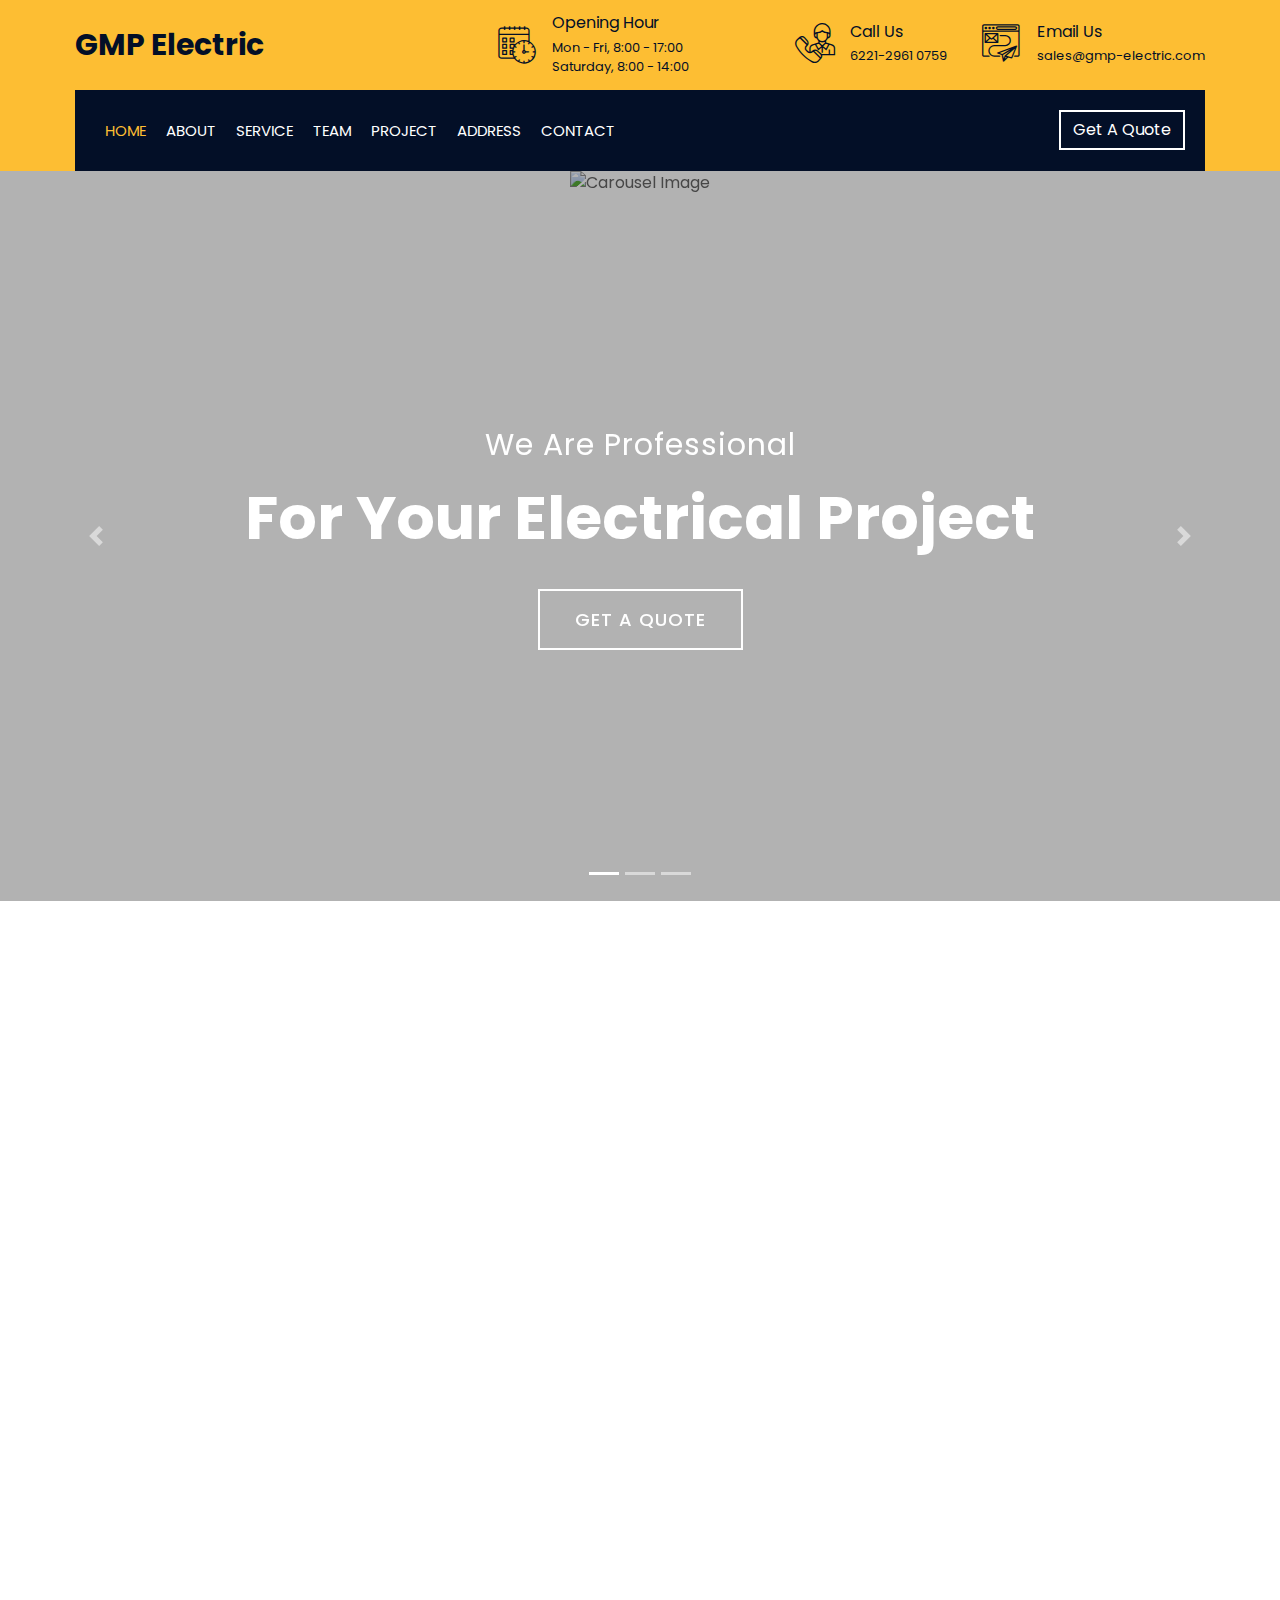
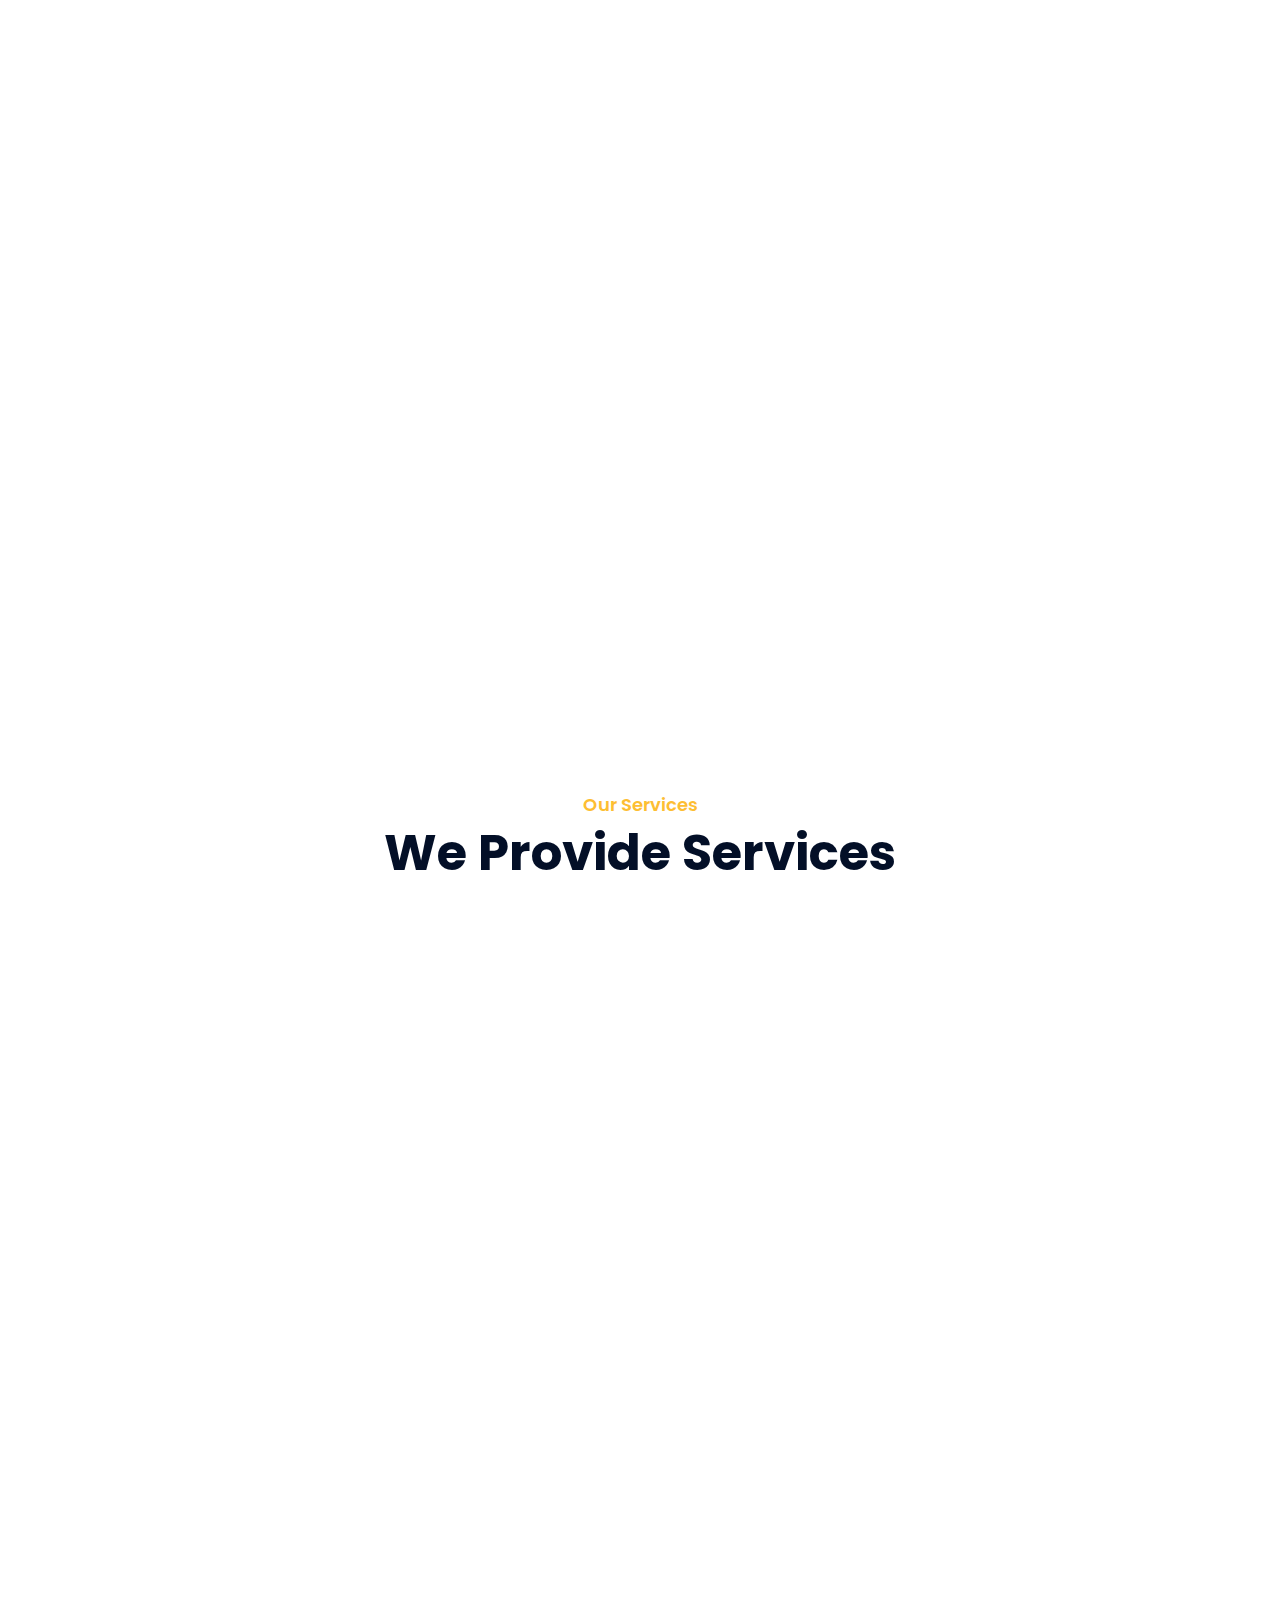
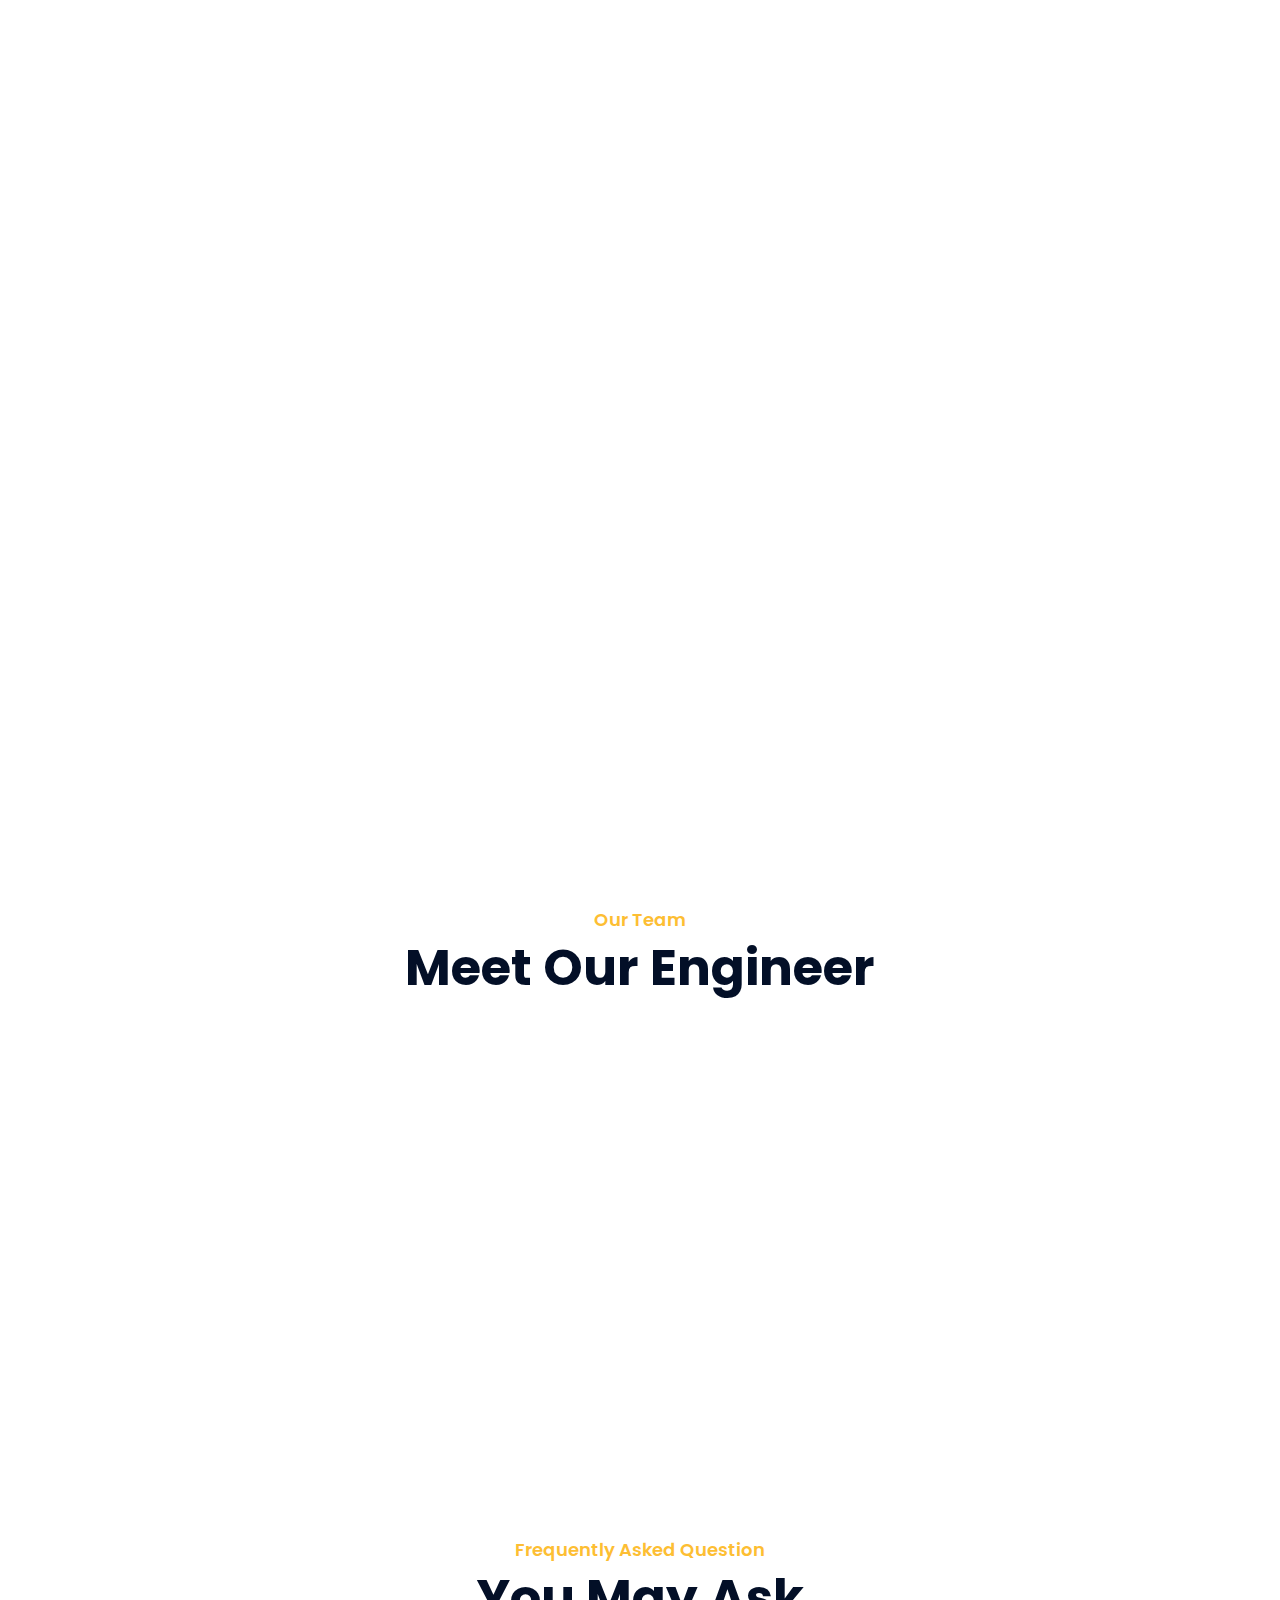
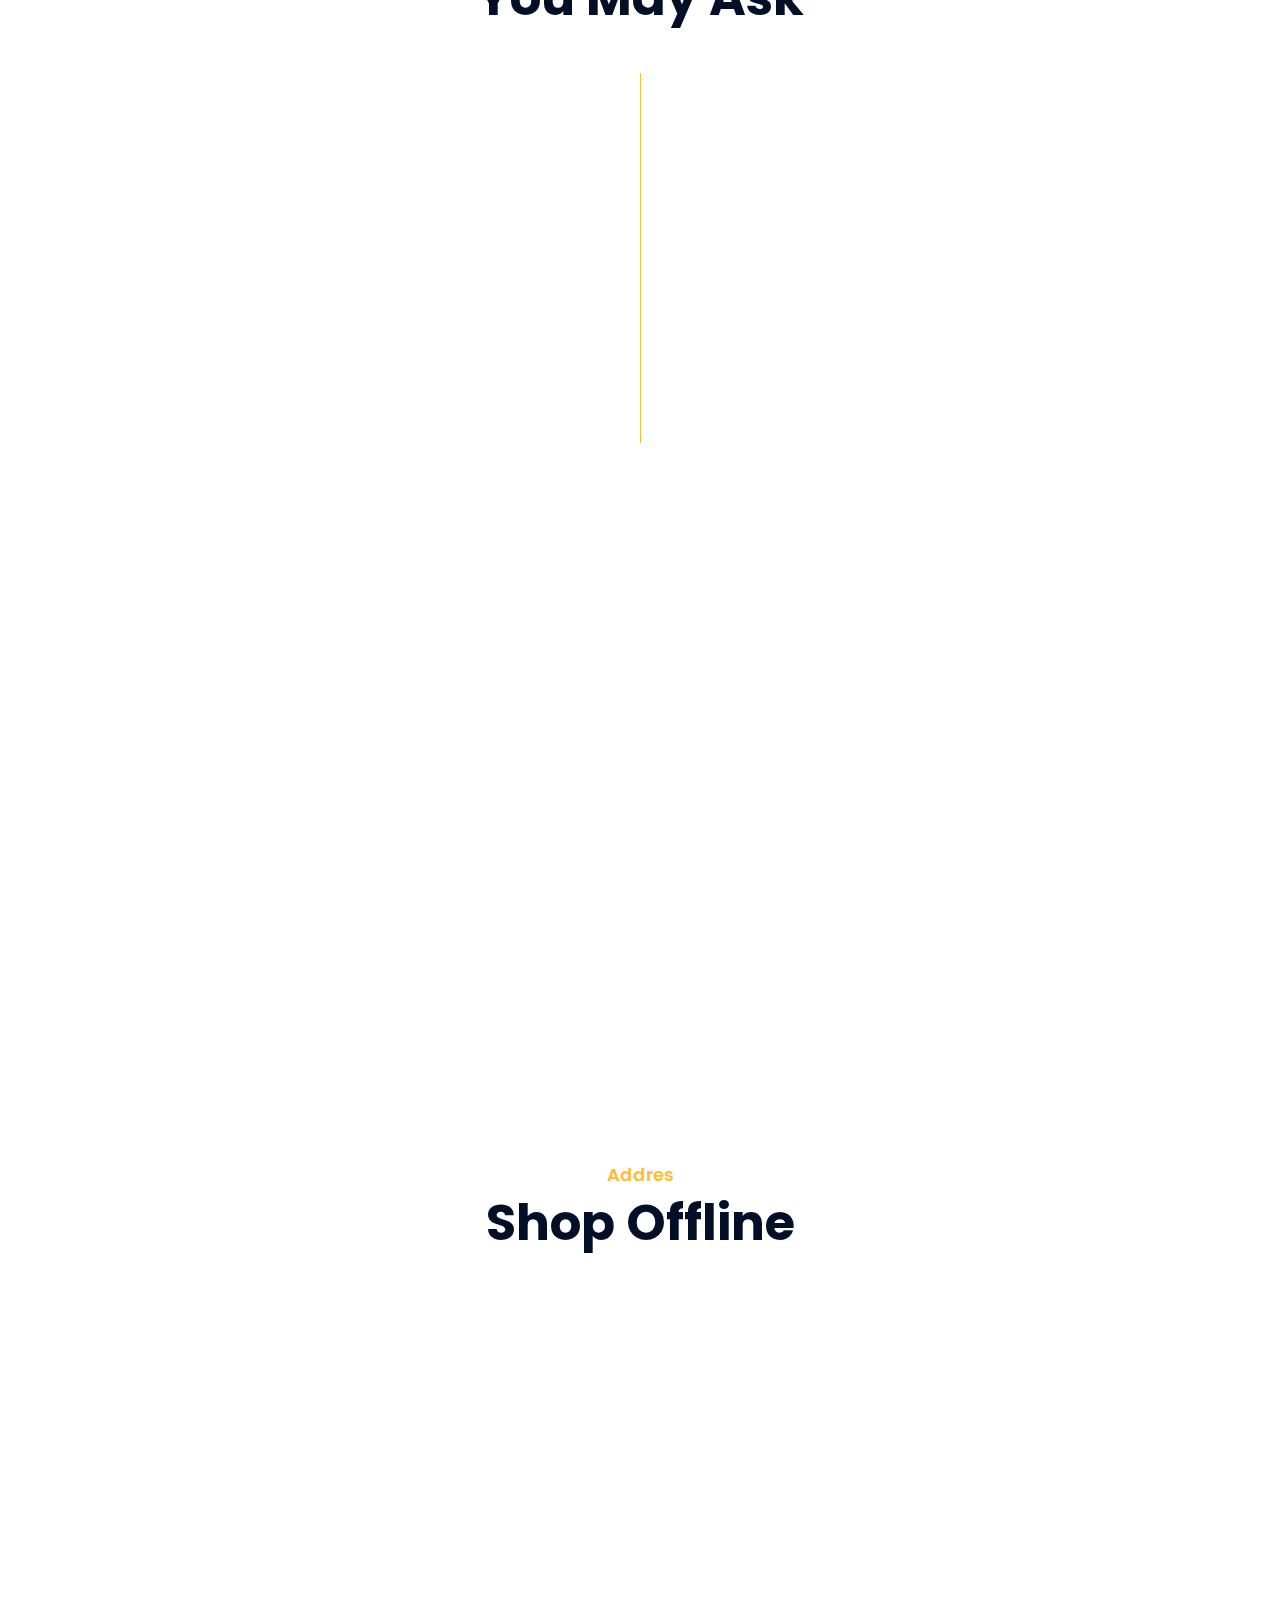
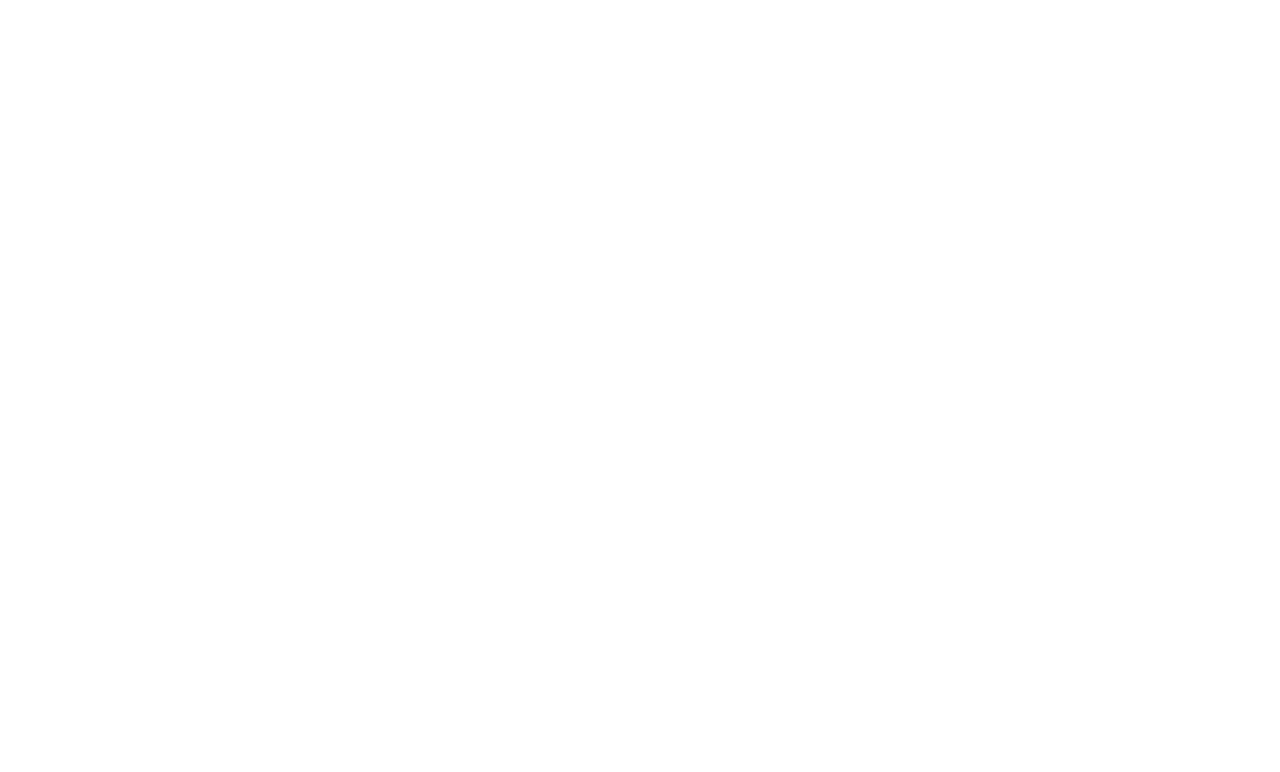
==== commit d396fe51: "mengubah ukuran font menjadi 30px di css" ====
--- a/index.html
+++ b/index.html
@@ -106,7 +106,7 @@
                             <div class="ml-auto">
                                 <a class="btn" href="#">Get A Quote</a>
                             </div>
-                        </div>S
+                        </div>
                     </nav>
                 </div>
             </div>
--- a/css/style.css
+++ b/css/style.css
@@ -90,7 +90,7 @@
 .top-bar .logo h1 {
     margin: 0;
     color: #030f27;
-    font-size: 60px;
+    font-size: 30px;
     line-height: 60px;
     font-weight: 700;
 }
